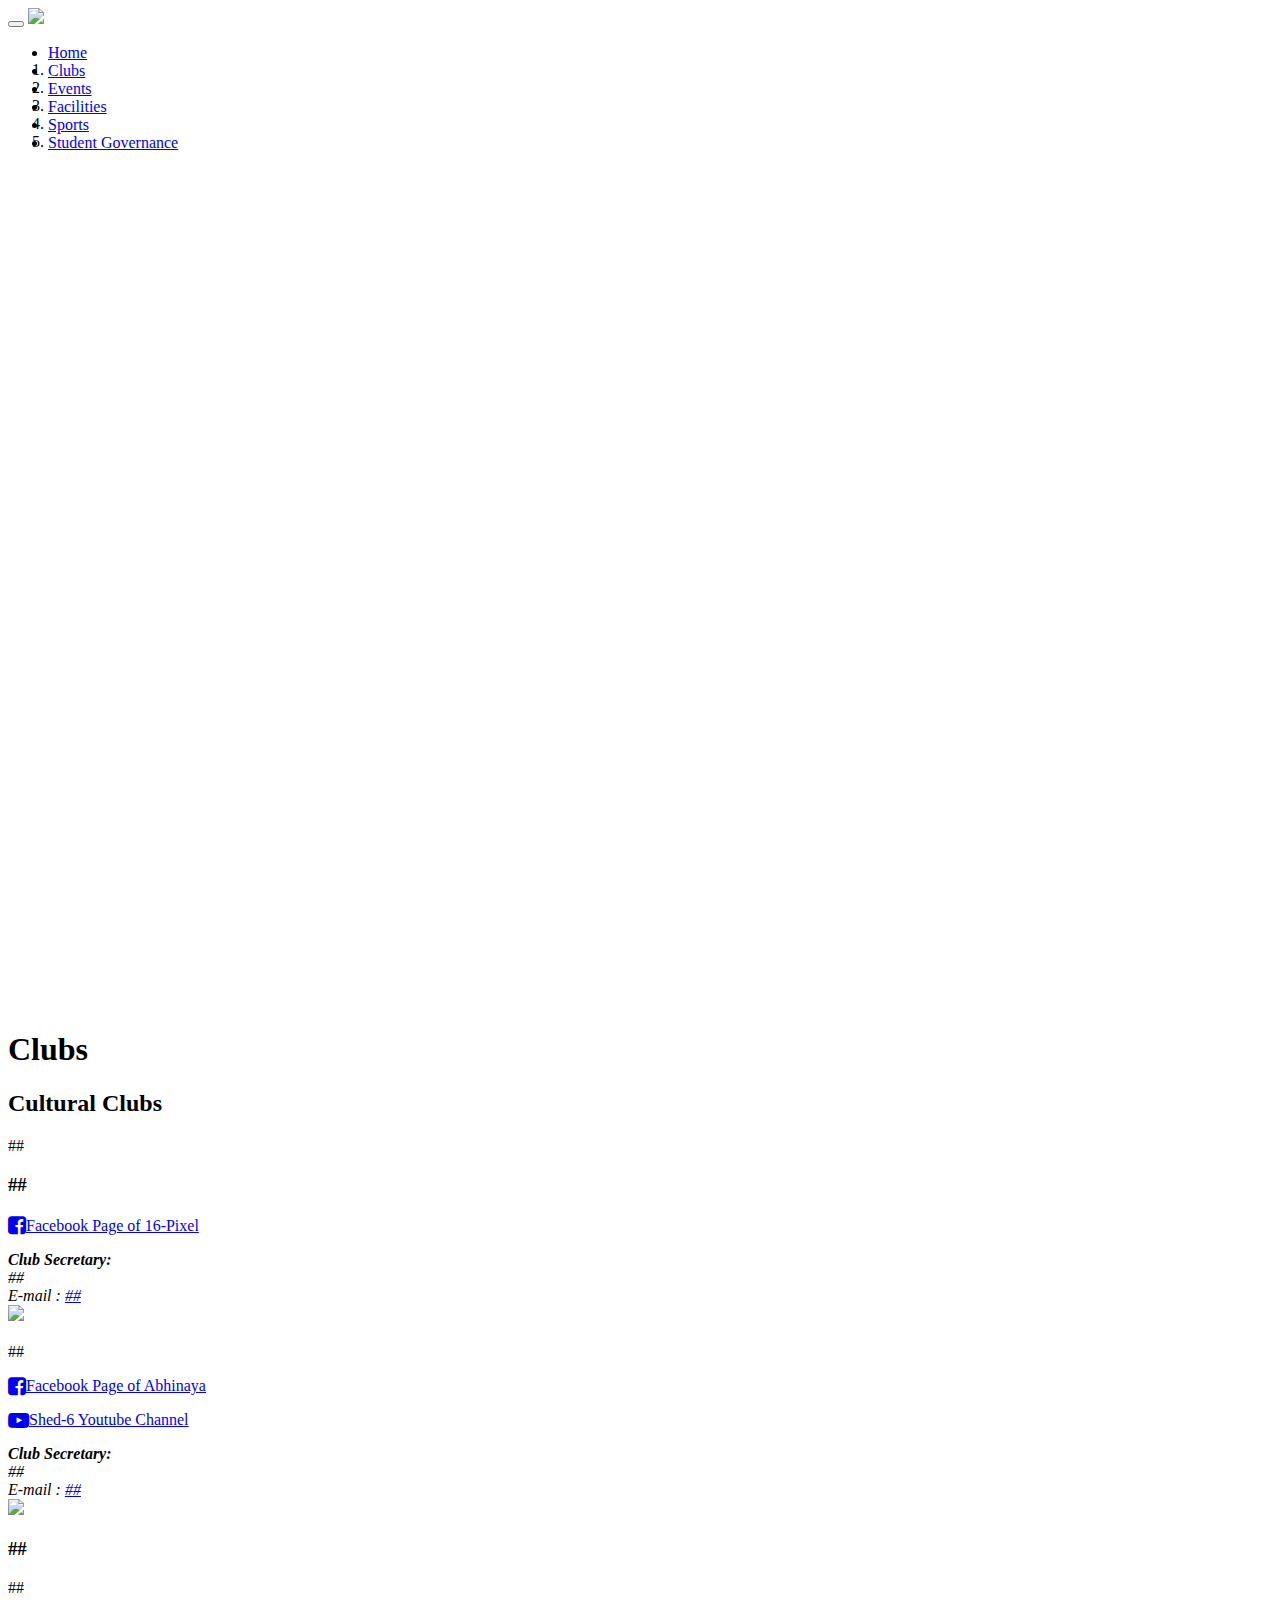
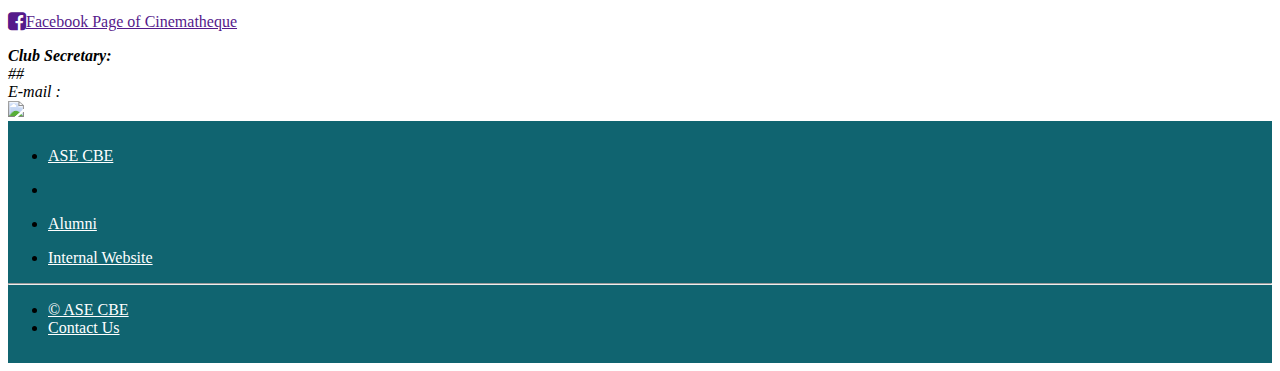
==== Mini-Project/index.html @ 11f4f39a "basic html still need to integrate the css and js" ====
<!doctype html>
<html lang="en">
	<head>
		<meta charset="UTF-8">
		<meta name="description" content="ASE CBE welcomes all future students">
		<meta name="author" content="Gokul | Suganth | Nitin">
		<meta name="viewport" content="width=device-width, initial-scale=1.0">
		<title>Clubs | Amrita Vishwa Vidhyapeetham</title>
		
		<link rel="stylesheet" href="css/styles-sub.css">
		<link rel="stylesheet" href="css/responsive.css">
		
		<!--? WEBFONT -->
		<link href='https://fonts.googleapis.com/css?family=Lato:300,400,700,400italic|Montserrat:700,400|Homemade+Apple' rel='stylesheet' type='text/css'>
		<link href="https://maxcdn.bootstrapcdn.com/font-awesome/4.1.0/css/font-awesome.min.css" rel="stylesheet">
		<link rel="stylesheet" href="../static/fancybox/source/jquery.fancybox.css?v=2.1.5" type="text/css" media="screen" />
		
		<!--? slider-->
		<link rel="stylesheet" type="text/css" href="css/full-slider.css">
	</head>
	
	<body id="top">
		<!--  =========================
		    ? HOME SECTION
		============================== -->
		<div id="home" class="header">
			<!-- TOP BAR -->
			<div id="main-nav" class="navbar navbar-inverse bs-docs-nav" role="banner">
				<div class="container">
					<div class="navbar-header responsive-logo">
						<button class="navbar-toggle collapsed" type="button" data-toggle="collapse" data-target=".bs-navbar-collapse">
							<span class="sr-only">Toggle navigation</span>
							<span class="icon-bar"></span>
							<span class="icon-bar"></span>
							<span class="icon-bar"></span>
						</button>
						<a href="../" class="navbar-brand">
							<img src="images/logo.png" class="img-responsive">
						</a>
					</div>
					
					<nav class="navbar-collapse bs-navbar-collapse collapse" role="navigation" style="height: 1px;">
						<ul class="nav navbar-nav navbar-right responsive-nav ">
							<li><a href="../">Home</a></li>
							<li><a href="#" style="border-bottom: solid 2px #fff;">Clubs</a></li>
							<li><a href="#">Events</a></li>
							<li><a href="#">Facilities</a></li>
							<li><a href="#">Sports</a></li>
							<li><a href="#">Student Governance</a></li>
						</ul>
					</nav>
				</div>
			</div>
			<!--? END TOP BAR -->
		</div>
		
		<!-- ==========================
			? carousel slider
		=============================== -->
		<header id="myCarousel" class="carousel slide carousel-fade" data-ride="carousel" data-interval="2000" data-keyboard="true" style="height:949px">
			<!-- Indicators -->
			<ol class="carousel-indicators">
				<li data-target="#myCarousel" data-slide-to="0" class="active"></li>
				<li data-target="#myCarousel" data-slide-to="1"></li>
				<li data-target="#myCarousel" data-slide-to="2"></li>
				<li data-target="#myCarousel" data-slide-to="3"></li>
				<li data-target="#myCarousel" data-slide-to="4"></li>
			</ol>
			
			<!-- Wrapper for Slides -->
			<div class="carousel-inner">
				<div class="item active"  data-interval="2000">
					<!-- Set the first background image using inline CSS below. -->
					<div class="fill" style="#"></div>
					<div class="carousel-caption"></div>
				</div>
				<div class="item">
					<!-- Set the second background image using inline CSS below. -->
					<div class="fill" style="#"></div>
					<div class="carousel-caption"></div>
				</div>
				<div class="item">
					<!-- Set the third background image using inline CSS below. -->
					<div class="fill" style="#"></div>
					<div class="carousel-caption"></div>
				</div>
				<div class="item">
					<!-- Set the fourth background image using inline CSS below. -->
					<div class="fill" style="#"></div>
					<div class="carousel-caption"></div>
				</div>
				<div class="item">
					<!-- Set the fifth background image using inline CSS below. -->
					<div class="fill" style="#"></div>
					<div class="carousel-caption"></div>
				</div>
			</div>
		</header>
		
		<!-- Docs page layout -->
		<div class="bs-docs-header" id="content">
			<div class="container">
				<h1>Clubs</h1>
				<!-- <p>An overview of various departments, research facilities and labs.</p> -->
			</div>
		</div>
		
		<div class="container bs-docs-container">
			<div class="row">
				<div class="col-md-9" role="main">
					<div class="bs-docs-section">
						<h2 id="education">Cultural Clubs</h2>
						<p class="lead">##</p>
						
						<h3 id="photography">##</h3>
						<div class="row bs-examples">
							<div class="col-xs-8">
								<h4 class="text-center"><strong></strong></h4>
								<p class="text-justify"></p>
								<div class="row">
									<div class="col-xs-6">
										<a href="#" target="_blank" class="no-decor fb"><p style="font-weight:300"><i class="fa fa-facebook-square fa-lg"></i><span class="fb-page-link">Facebook Page of 16-Pixel</span></p></a>
									</div>
								</div>
								<address>
									<strong>Club Secretary:</strong><br>
									##<br>
									E-mail : <a href="mailto:#" target="_blank"> ## </a>
								</address>
							</div>
							<div class="col-xs-4 col-md-4">
								<a class="fancybox thumbnail" rel="education" href="##"><img  src="##"></a>
							</div>
						</div>
						
						<h3 id="#"></h3>
						<div class="row bs-examples">
							<div class="col-xs-8">
								<p class="text-justify">##</p>
								<div class="row">
									<div class="col-xs-6">
										<a href="#" target="_blank" class="no-decor fb"><p style="font-weight:300"><i class="fa fa-facebook-square fa-lg"></i><span class="fb-page-link">Facebook Page of Abhinaya</span></p></a>
									</div>
									<div class="col-xs-6">
										<a href="##" target="_blank" class="no-decor yt-link"><p style="font-weight:300"><i class="fa fa-youtube-play fa-lg"></i><span class="fb-page-link">Shed-6 Youtube Channel</span></p></a>
									</div>
								</div>
								<address>
									<strong>Club Secretary:</strong><br>
									##<br>
									E-mail : <a href="mailto:#" target="_blank">##</a>
								</address>
							</div>
							<div class="col-xs-4 col-md-4">
								<a class="fancybox thumbnail" rel="education" href="#"><img  src="#"></a>
							</div>
						</div>
						
						<h3 id="cinema">##</h3>
						<div class="row bs-examples">
							<div class="col-xs-8">
								<p class="text-justify">##</p>
								<div class="row">
									<div class="col-xs-6">
										<a href="" target="_blank" class="no-decor fb"><p style="font-weight:300"><i class="fa fa-facebook-square fa-lg"></i><span class="fb-page-link">Facebook Page of Cinematheque</span></p></a>
									</div>
								</div>
								<address>
									<strong>Club Secretary:</strong><br>
									##<br>
									E-mail : <a href="mailto:#" target="_blank"></a>
								</address>
							</div>
							<div class="col-xs-4 col-md-4">
								<a class="fancybox thumbnail" rel="education" href="##"><img  src="images/club-img/cinematheque_small1.jpg"></a>
							</div>
						</div>
					</div>
					
		<footer style="background:#106470">
			<div class="container text-center footer-text">
				<div class="row">
					<div class="col-lg-12">
						<div class="col-md-3">
							<ul class="nav nav-pills nav-stacked">
								<li><a href="#" target="_blank" class="footlink">ASE CBE</a></li>
							</ul>
						</div>
						
						<div class="col-md-3">
							<ul class="nav nav-pills nav-stacked">
								<li><a href="#" target="_blank" class="footlink"></a></li>
							</ul>
						</div>
						
						<div class="col-md-3">
							<ul class="nav nav-pills nav-stacked">
								<li><a href="#" target="_blank" class="footlink">Alumni</a></li>
							</ul>
						</div>
						
						<div class="col-md-3">
							<ul class="nav nav-pills nav-stacked">
								<li><a href="#" target="_blank" class="footlink">Internal Website</a></li>
							</ul>
						</div>
					</div>
				</div>
				<hr>
				<div class="row">
					<div class="col-lg-12">
						<ul class="nav nav-pills nav-justified">
							<li><a href="#" class="footlink">© ASE CBE</a></li>
							<li><a href="#" class="footlink">Contact Us</a></li>
						</ul>
					</div>
				</div>
			</div>
		</footer>
		
		<style type="text/css">
		.footlink {
			color: #fff;
		}
		
		.footer-text {
			padding-top: 10px;
			padding-bottom: 10px;
		}
        </style>
		
		<!-- ========================
			Bootstrap core JavaScript
		============================= -->
		
	</body>
</html>
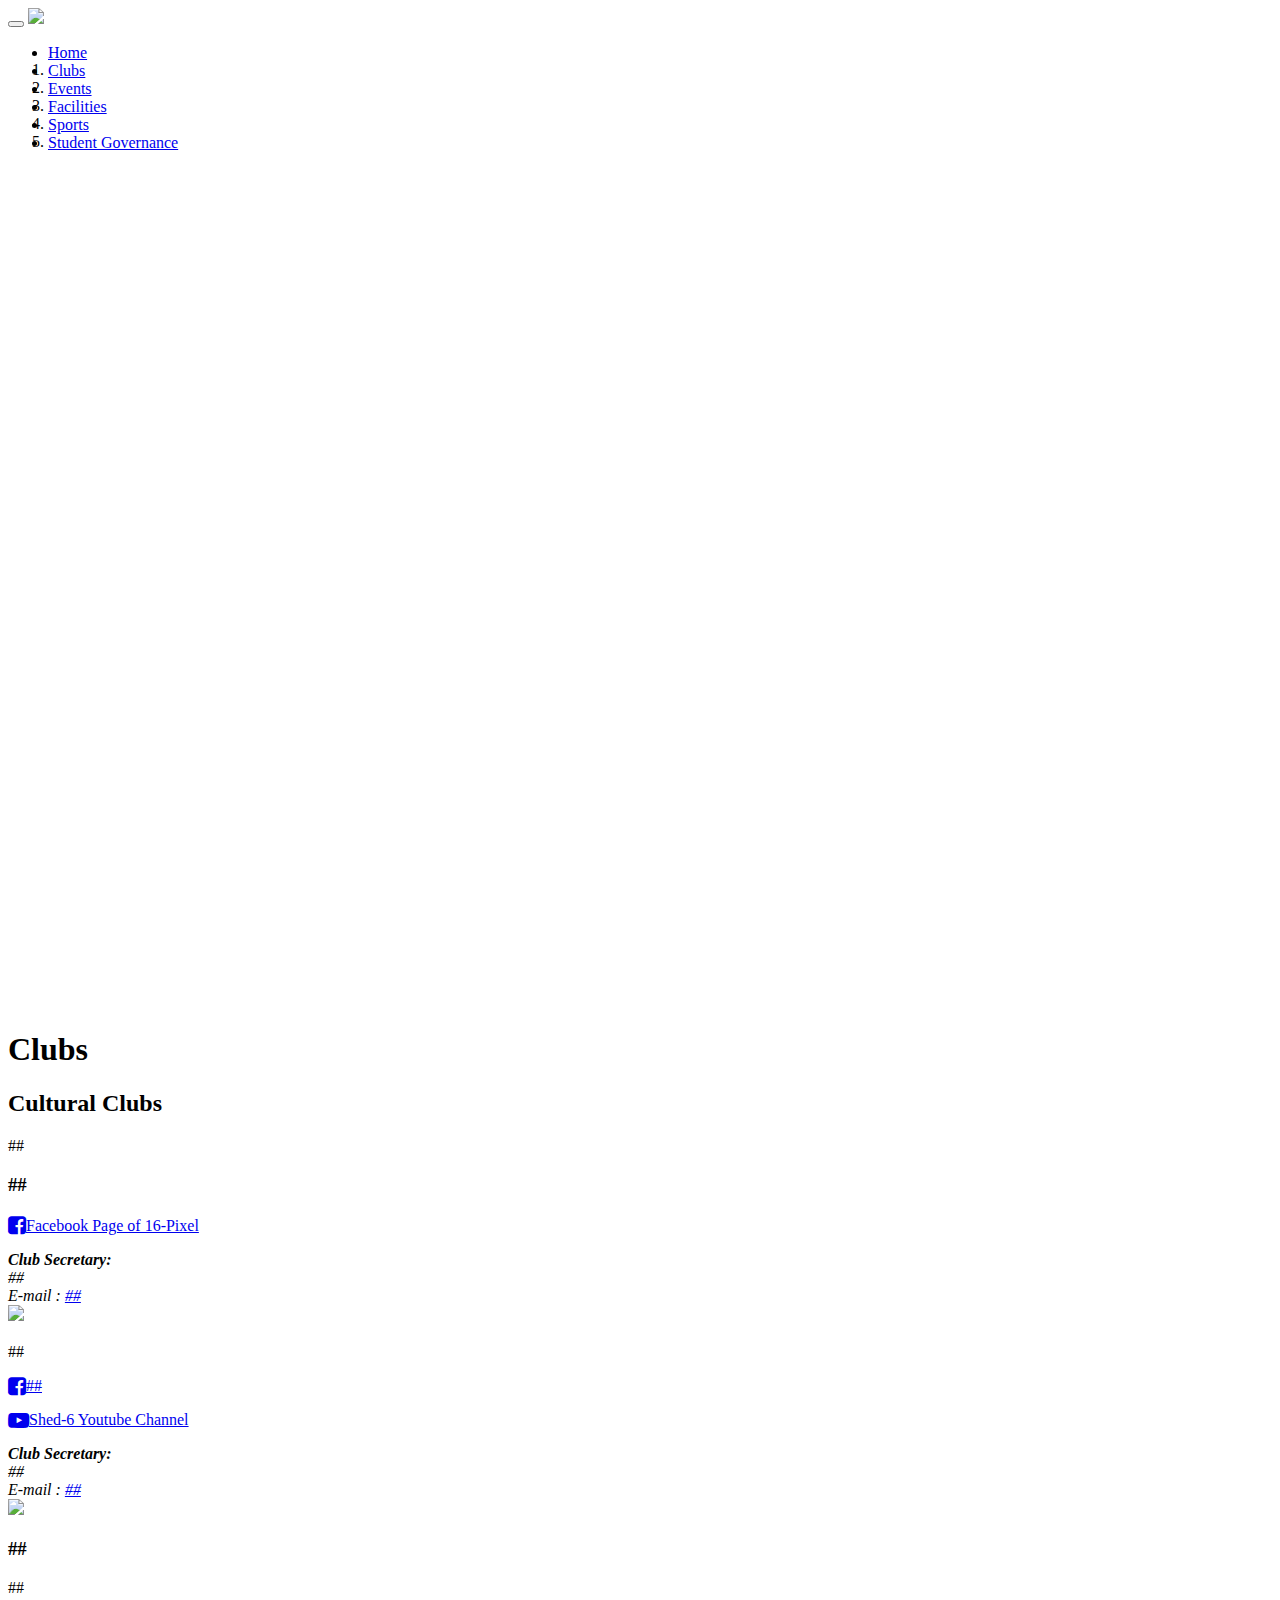
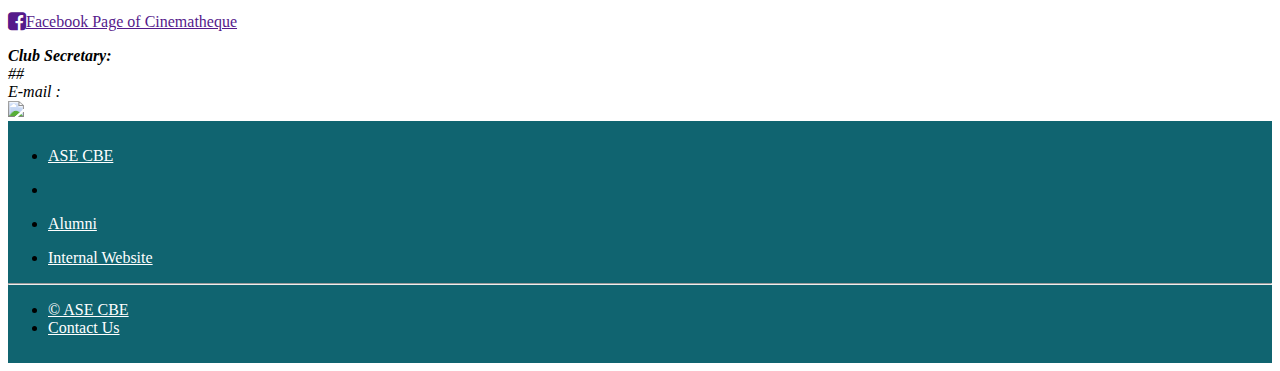
==== commit 78bd97c3: "basic html structure still need to integrate js and css" ====
--- a/Mini-Project/index.html
+++ b/Mini-Project/index.html
@@ -139,7 +139,7 @@
 								<p class="text-justify">##</p>
 								<div class="row">
 									<div class="col-xs-6">
-										<a href="#" target="_blank" class="no-decor fb"><p style="font-weight:300"><i class="fa fa-facebook-square fa-lg"></i><span class="fb-page-link">Facebook Page of Abhinaya</span></p></a>
+										<a href="#" target="_blank" class="no-decor fb"><p style="font-weight:300"><i class="fa fa-facebook-square fa-lg"></i><span class="fb-page-link">##</span></p></a>
 									</div>
 									<div class="col-xs-6">
 										<a href="##" target="_blank" class="no-decor yt-link"><p style="font-weight:300"><i class="fa fa-youtube-play fa-lg"></i><span class="fb-page-link">Shed-6 Youtube Channel</span></p></a>
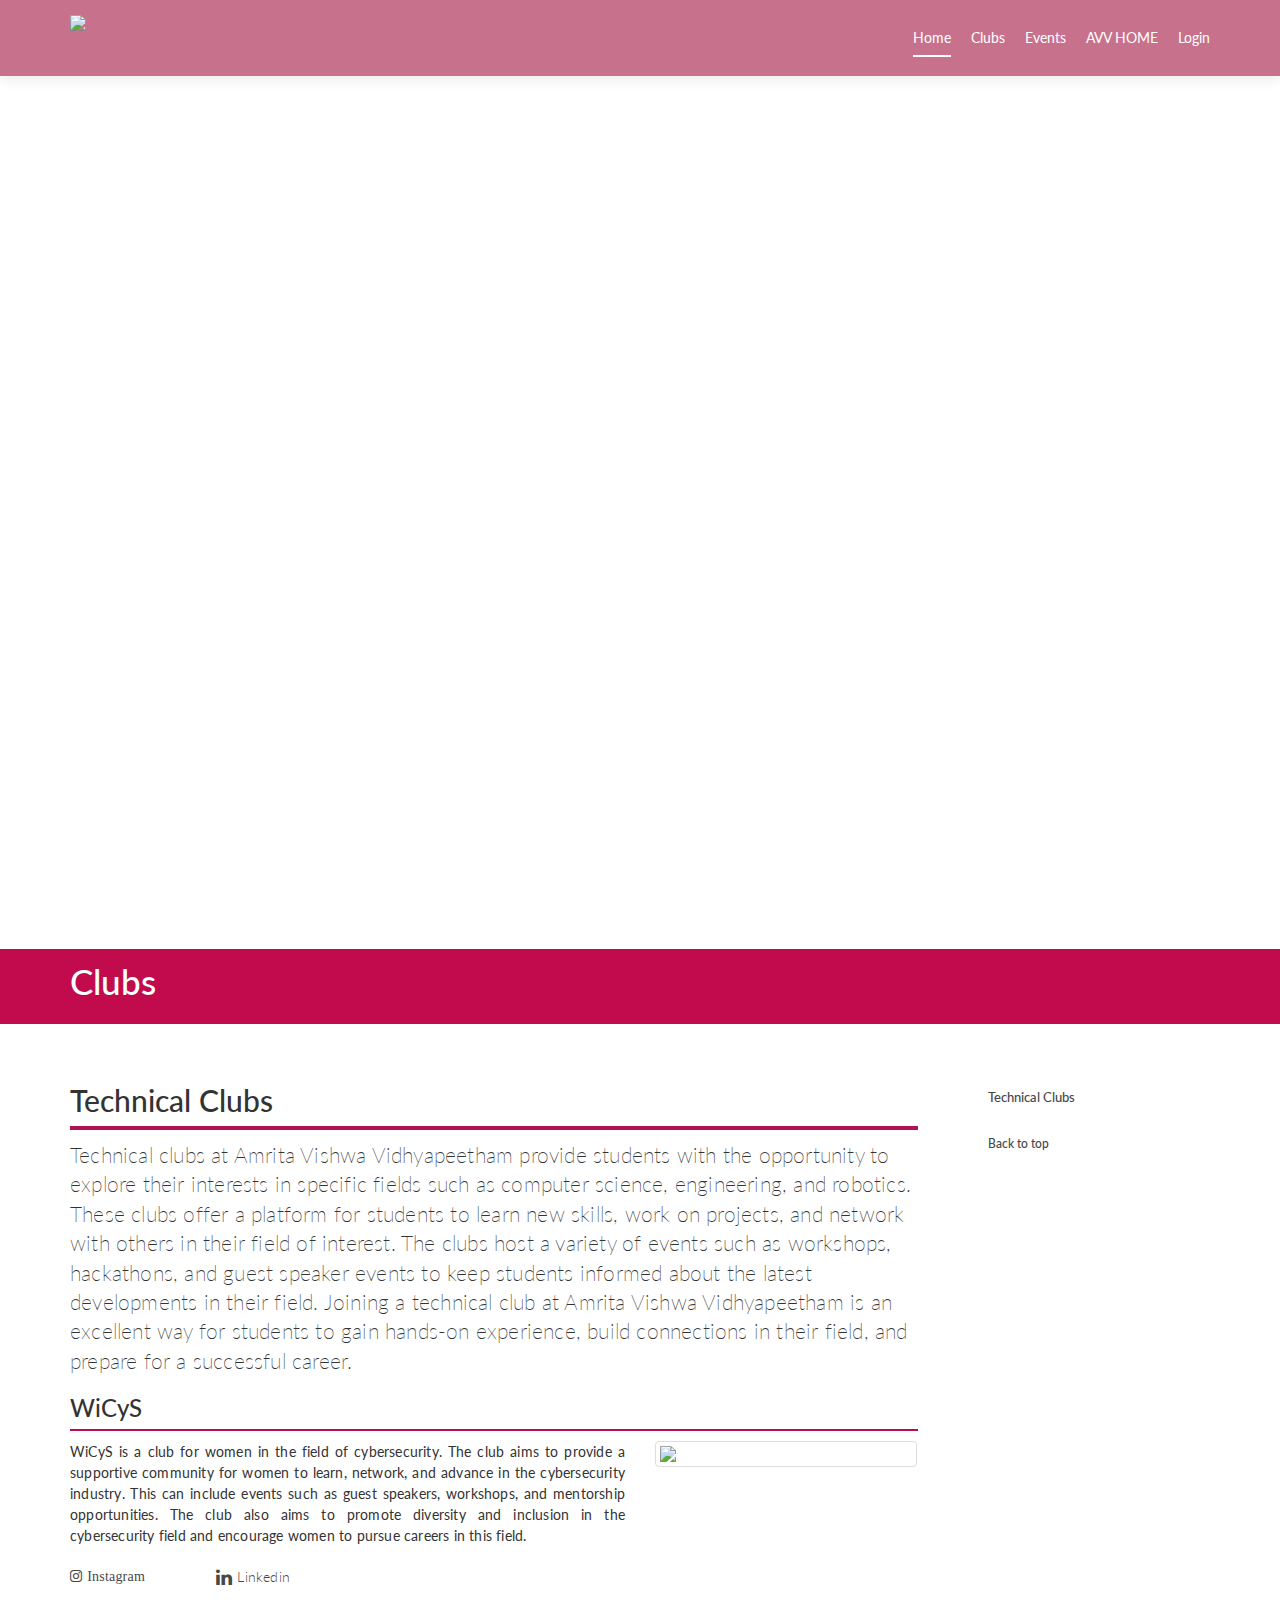
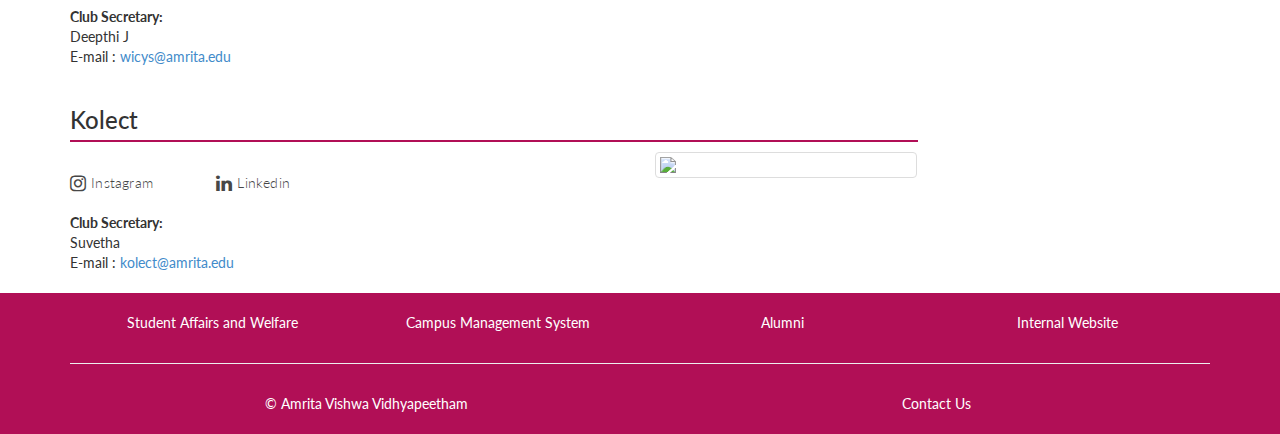
==== commit 848b389c: "modifying style guide" ====
--- a/Mini-Project/index.html
+++ b/Mini-Project/index.html
@@ -1,237 +1,362 @@
-<!doctype html>
-<html lang="en">
-	<head>
-		<meta charset="UTF-8">
-		<meta name="description" content="ASE CBE welcomes all future students">
-		<meta name="author" content="Gokul | Suganth | Nitin">
-		<meta name="viewport" content="width=device-width, initial-scale=1.0">
-		<title>Clubs | Amrita Vishwa Vidhyapeetham</title>
-		
-		<link rel="stylesheet" href="css/styles-sub.css">
-		<link rel="stylesheet" href="css/responsive.css">
-		
-		<!--? WEBFONT -->
-		<link href='https://fonts.googleapis.com/css?family=Lato:300,400,700,400italic|Montserrat:700,400|Homemade+Apple' rel='stylesheet' type='text/css'>
-		<link href="https://maxcdn.bootstrapcdn.com/font-awesome/4.1.0/css/font-awesome.min.css" rel="stylesheet">
-		<link rel="stylesheet" href="../static/fancybox/source/jquery.fancybox.css?v=2.1.5" type="text/css" media="screen" />
-		
-		<!--? slider-->
-		<link rel="stylesheet" type="text/css" href="css/full-slider.css">
-	</head>
-	
-	<body id="top">
-		<!--  =========================
-		    ? HOME SECTION
-		============================== -->
-		<div id="home" class="header">
-			<!-- TOP BAR -->
-			<div id="main-nav" class="navbar navbar-inverse bs-docs-nav" role="banner">
-				<div class="container">
-					<div class="navbar-header responsive-logo">
-						<button class="navbar-toggle collapsed" type="button" data-toggle="collapse" data-target=".bs-navbar-collapse">
-							<span class="sr-only">Toggle navigation</span>
-							<span class="icon-bar"></span>
-							<span class="icon-bar"></span>
-							<span class="icon-bar"></span>
-						</button>
-						<a href="../" class="navbar-brand">
-							<img src="images/logo.png" class="img-responsive">
-						</a>
-					</div>
-					
-					<nav class="navbar-collapse bs-navbar-collapse collapse" role="navigation" style="height: 1px;">
-						<ul class="nav navbar-nav navbar-right responsive-nav ">
-							<li><a href="../">Home</a></li>
-							<li><a href="#" style="border-bottom: solid 2px #fff;">Clubs</a></li>
-							<li><a href="#">Events</a></li>
-							<li><a href="#">Facilities</a></li>
-							<li><a href="#">Sports</a></li>
-							<li><a href="#">Student Governance</a></li>
-						</ul>
-					</nav>
-				</div>
-			</div>
-			<!--? END TOP BAR -->
-		</div>
-		
-		<!-- ==========================
-			? carousel slider
-		=============================== -->
-		<header id="myCarousel" class="carousel slide carousel-fade" data-ride="carousel" data-interval="2000" data-keyboard="true" style="height:949px">
-			<!-- Indicators -->
-			<ol class="carousel-indicators">
-				<li data-target="#myCarousel" data-slide-to="0" class="active"></li>
-				<li data-target="#myCarousel" data-slide-to="1"></li>
-				<li data-target="#myCarousel" data-slide-to="2"></li>
-				<li data-target="#myCarousel" data-slide-to="3"></li>
-				<li data-target="#myCarousel" data-slide-to="4"></li>
-			</ol>
-			
-			<!-- Wrapper for Slides -->
-			<div class="carousel-inner">
-				<div class="item active"  data-interval="2000">
-					<!-- Set the first background image using inline CSS below. -->
-					<div class="fill" style="#"></div>
-					<div class="carousel-caption"></div>
-				</div>
-				<div class="item">
-					<!-- Set the second background image using inline CSS below. -->
-					<div class="fill" style="#"></div>
-					<div class="carousel-caption"></div>
-				</div>
-				<div class="item">
-					<!-- Set the third background image using inline CSS below. -->
-					<div class="fill" style="#"></div>
-					<div class="carousel-caption"></div>
-				</div>
-				<div class="item">
-					<!-- Set the fourth background image using inline CSS below. -->
-					<div class="fill" style="#"></div>
-					<div class="carousel-caption"></div>
-				</div>
-				<div class="item">
-					<!-- Set the fifth background image using inline CSS below. -->
-					<div class="fill" style="#"></div>
-					<div class="carousel-caption"></div>
-				</div>
-			</div>
-		</header>
-		
-		<!-- Docs page layout -->
-		<div class="bs-docs-header" id="content">
-			<div class="container">
-				<h1>Clubs</h1>
-				<!-- <p>An overview of various departments, research facilities and labs.</p> -->
-			</div>
-		</div>
-		
-		<div class="container bs-docs-container">
-			<div class="row">
-				<div class="col-md-9" role="main">
-					<div class="bs-docs-section">
-						<h2 id="education">Cultural Clubs</h2>
-						<p class="lead">##</p>
-						
-						<h3 id="photography">##</h3>
-						<div class="row bs-examples">
-							<div class="col-xs-8">
-								<h4 class="text-center"><strong></strong></h4>
-								<p class="text-justify"></p>
-								<div class="row">
-									<div class="col-xs-6">
-										<a href="#" target="_blank" class="no-decor fb"><p style="font-weight:300"><i class="fa fa-facebook-square fa-lg"></i><span class="fb-page-link">Facebook Page of 16-Pixel</span></p></a>
-									</div>
-								</div>
-								<address>
-									<strong>Club Secretary:</strong><br>
-									##<br>
-									E-mail : <a href="mailto:#" target="_blank"> ## </a>
-								</address>
-							</div>
-							<div class="col-xs-4 col-md-4">
-								<a class="fancybox thumbnail" rel="education" href="##"><img  src="##"></a>
-							</div>
-						</div>
-						
-						<h3 id="#"></h3>
-						<div class="row bs-examples">
-							<div class="col-xs-8">
-								<p class="text-justify">##</p>
-								<div class="row">
-									<div class="col-xs-6">
-										<a href="#" target="_blank" class="no-decor fb"><p style="font-weight:300"><i class="fa fa-facebook-square fa-lg"></i><span class="fb-page-link">##</span></p></a>
-									</div>
-									<div class="col-xs-6">
-										<a href="##" target="_blank" class="no-decor yt-link"><p style="font-weight:300"><i class="fa fa-youtube-play fa-lg"></i><span class="fb-page-link">Shed-6 Youtube Channel</span></p></a>
-									</div>
-								</div>
-								<address>
-									<strong>Club Secretary:</strong><br>
-									##<br>
-									E-mail : <a href="mailto:#" target="_blank">##</a>
-								</address>
-							</div>
-							<div class="col-xs-4 col-md-4">
-								<a class="fancybox thumbnail" rel="education" href="#"><img  src="#"></a>
-							</div>
-						</div>
-						
-						<h3 id="cinema">##</h3>
-						<div class="row bs-examples">
-							<div class="col-xs-8">
-								<p class="text-justify">##</p>
-								<div class="row">
-									<div class="col-xs-6">
-										<a href="" target="_blank" class="no-decor fb"><p style="font-weight:300"><i class="fa fa-facebook-square fa-lg"></i><span class="fb-page-link">Facebook Page of Cinematheque</span></p></a>
-									</div>
-								</div>
-								<address>
-									<strong>Club Secretary:</strong><br>
-									##<br>
-									E-mail : <a href="mailto:#" target="_blank"></a>
-								</address>
-							</div>
-							<div class="col-xs-4 col-md-4">
-								<a class="fancybox thumbnail" rel="education" href="##"><img  src="images/club-img/cinematheque_small1.jpg"></a>
-							</div>
-						</div>
-					</div>
-					
-		<footer style="background:#106470">
-			<div class="container text-center footer-text">
-				<div class="row">
-					<div class="col-lg-12">
-						<div class="col-md-3">
-							<ul class="nav nav-pills nav-stacked">
-								<li><a href="#" target="_blank" class="footlink">ASE CBE</a></li>
-							</ul>
-						</div>
-						
-						<div class="col-md-3">
-							<ul class="nav nav-pills nav-stacked">
-								<li><a href="#" target="_blank" class="footlink"></a></li>
-							</ul>
-						</div>
-						
-						<div class="col-md-3">
-							<ul class="nav nav-pills nav-stacked">
-								<li><a href="#" target="_blank" class="footlink">Alumni</a></li>
-							</ul>
-						</div>
-						
-						<div class="col-md-3">
-							<ul class="nav nav-pills nav-stacked">
-								<li><a href="#" target="_blank" class="footlink">Internal Website</a></li>
-							</ul>
-						</div>
-					</div>
-				</div>
-				<hr>
-				<div class="row">
-					<div class="col-lg-12">
-						<ul class="nav nav-pills nav-justified">
-							<li><a href="#" class="footlink">© ASE CBE</a></li>
-							<li><a href="#" class="footlink">Contact Us</a></li>
-						</ul>
-					</div>
-				</div>
-			</div>
-		</footer>
-		
-		<style type="text/css">
-		.footlink {
-			color: #fff;
-		}
-		
-		.footer-text {
-			padding-top: 10px;
-			padding-bottom: 10px;
-		}
-        </style>
-		
-		<!-- ========================
-			Bootstrap core JavaScript
-		============================= -->
-		
-	</body>
+<!DOCTYPE html>
+<html lang="en">
+
+<head>
+	<meta charset="UTF-8" />
+	<meta name="author" content="Gokul| Suganth | Nitin" />
+	<meta name="viewport" content="width=device-width, initial-scale=1.0" />
+	<title>Clubs | Amrita Vishwa Vidhyapeetham</title>
+
+	<!-- =========================
+			FAV AND TOUCH ICONS
+		============================== -->
+	<!-- =========================
+			STYLESHEETS
+		============================== -->
+	<link rel="stylesheet" href="css/bootstrap.min.css" />
+
+	<!-- Documentation extras -->
+	<link href="css/docs.min.css" rel="stylesheet" />
+
+	<!-- CUSTOM STYLES -->
+	<link rel="stylesheet" href="css/styles-sub.css" />
+	<link rel="stylesheet" href="css/responsive.css" />
+
+	<!-- WEBFONT -->
+	<link href="https://fonts.googleapis.com/css?family=Lato:300,400,700,400italic|Montserrat:700,400|Homemade+Apple"
+		rel="stylesheet" type="text/css" />
+	<link href="https://maxcdn.bootstrapcdn.com/font-awesome/4.1.0/css/font-awesome.min.css" rel="stylesheet" />
+	<link rel="stylesheet" href="../static/fancybox/source/jquery.fancybox.css?v=2.1.5" type="text/css"
+		media="screen" />
+
+	<!--slider-->
+	<link rel="stylesheet" type="text/css" href="css/full-slider.css" />
+</head>
+
+<body id="top">
+	<!-- =========================
+			HOME SECTION
+		============================== -->
+	<div id="home" class="header">
+		<!-- TOP BAR -->
+		<div id="main-nav" class="navbar navbar-inverse bs-docs-nav" role="banner">
+			<div class="container">
+				<div class="navbar-header responsive-logo">
+					<button class="navbar-toggle collapsed" type="button" data-toggle="collapse"
+						data-target=".bs-navbar-collapse">
+						<span class="sr-only">Toggle navigation</span>
+						<span class="icon-bar"></span>
+						<span class="icon-bar"></span>
+						<span class="icon-bar"></span>
+					</button>
+					<a href="../" class="navbar-brand">
+						<img src="images/logo.png" class="img-responsive" />
+					</a>
+				</div>
+
+				<nav class="navbar-collapse bs-navbar-collapse collapse" role="navigation" style="height: 1px">
+					<ul class="nav navbar-nav navbar-right responsive-nav">
+						<li>
+							<a href="#" style="border-bottom: solid 2px #fff">Home</a>
+						</li>
+						<li><a href="#content">Clubs</a></li>
+						<li>
+							<a href="https://saranesh296.github.io/20CYS202-UID/Mini-Project/">Events</a>
+						</li>
+						<li>
+							<a href="https://www.amrita.edu/" target="_blank">AVV HOME</a>
+						</li>
+						<li><a href="./login/login.html">Login</a></li>
+					</ul>
+				</nav>
+			</div>
+		</div>
+		<!-- END TOP BAR -->
+	</div>
+
+	<!-- ==========================
+			carousel slider
+		=============================== -->
+	<header id="myCarousel" class="carousel slide carousel-fade" data-ride="carousel" data-interval="2000"
+		data-keyboard="true" style="height: 949px">
+		<!-- Indicators -->
+		<ol class="carousel-indicators">
+			<li data-target="#myCarousel" data-slide-to="0" class="active"></li>
+			<li data-target="#myCarousel" data-slide-to="1"></li>
+			<li data-target="#myCarousel" data-slide-to="2"></li>
+			<li data-target="#myCarousel" data-slide-to="3"></li>
+			<li data-target="#myCarousel" data-slide-to="4"></li>
+		</ol>
+
+		<!-- Wrapper for Slides -->
+		<div class="carousel-inner">
+			<div class="item active" data-interval="2000">
+				<!-- Set the first background image using inline CSS below. -->
+				<div class="fill" style="background-image: url('slider/nh1.jpg')"></div>
+				<div class="carousel-caption"></div>
+			</div>
+			<div class="item">
+				<!-- Set the second background image using inline CSS below. -->
+				<div class="fill" style="background-image: url('slider/nh2.jpg')"></div>
+				<div class="carousel-caption"></div>
+			</div>
+			<div class="item">
+				<!-- Set the third background image using inline CSS below. -->
+				<div class="fill" style="background-image: url('slider/nh3.jpg')"></div>
+				<div class="carousel-caption"></div>
+			</div>
+			<div class="item">
+				<!-- Set the fourth background image using inline CSS below. -->
+				<div class="fill" style="background-image: url('slider/nh4.jpg')"></div>
+				<div class="carousel-caption"></div>
+			</div>
+			<div class="item">
+				<!-- Set the fifth background image using inline CSS below. -->
+				<div class="fill" style="background-image: url('slider/nh5.jpg')"></div>
+				<div class="carousel-caption"></div>
+			</div>
+		</div>
+	</header>
+
+	<!-- Docs page layout -->
+	<div class="bs-docs-header" id="content">
+		<div class="container">
+			<h1>Clubs</h1>
+			<!-- <p>An overview of various departments, research facilities and labs.</p> -->
+		</div>
+	</div>
+
+	<div class="container bs-docs-container">
+		<div class="row">
+			<div class="col-md-9" role="main">
+				<div class="bs-docs-section">
+					<h2 id="research">Technical Clubs</h2>
+					<p class="lead">
+						Technical clubs at Amrita Vishwa Vidhyapeetham provide students
+						with the opportunity to explore their interests in specific fields
+						such as computer science, engineering, and robotics. These clubs
+						offer a platform for students to learn new skills, work on
+						projects, and network with others in their field of interest. The
+						clubs host a variety of events such as workshops, hackathons, and
+						guest speaker events to keep students informed about the latest
+						developments in their field. Joining a technical club at Amrita
+						Vishwa Vidhyapeetham is an excellent way for students to gain
+						hands-on experience, build connections in their field, and prepare
+						for a successful career.
+					</p>
+
+					<h3 id="coding">WiCyS</h3>
+					<div class="row bs-examples">
+						<div class="col-xs-8">
+							<p class="text-justify">
+								WiCyS is a club for women in the field of cybersecurity. The
+								club aims to provide a supportive community for women to
+								learn, network, and advance in the cybersecurity industry.
+								This can include events such as guest speakers, workshops, and
+								mentorship opportunities. The club also aims to promote
+								diversity and inclusion in the cybersecurity field and
+								encourage women to pursue careers in this field.
+							</p>
+							<div class="row">
+								<div class="col-xs-3">
+									<a href="https://www.instagram.com/wicys.amrita/" target="_blank"
+										class="no-decor fa">
+										<p style="font-weight: 300">
+											<i class="fa fa-instagram"></i><span class="fb-page-link">Instagram</span>
+										</p>
+									</a>
+								</div>
+								<div class="col-xs-3">
+									<a href="https://www.linkedin.com/company/wicys-amrita-student-chapter/"
+										target="_blank" class="no-decor fb">
+										<p style="font-weight: 300">
+											<i class="fa fa-linkedin fa-lg"></i><span
+												class="fb-page-link">Linkedin</span>
+										</p>
+									</a>
+								</div>
+							</div>
+							<address>
+								<strong>Club Secretary:</strong><br />
+								Deepthi J<br />
+								E-mail :
+								<a href="mailto:#" target="_blank">wicys@amrita.edu</a>
+							</address>
+						</div>
+						<div class="col-xs-4 col-md-4">
+							<a class="fancybox thumbnail" rel="education" href="images/wicys.jpg"><img
+									src="images/wicys.jpg" /></a>
+						</div>
+					</div>
+
+					<h3 id="kolect">Kolect</h3>
+					<div class="row bs-examples">
+						<div class="col-xs-8">
+							<p class="text-justify"></p>
+							<div class="row">
+								<div class="col-xs-3">
+									<a href="https://instagram.com/anveshanam_iitgn?igshid=YmMyMTA2M2Y=" target="_blank"
+										class="no-decor fb">
+										<p style="font-weight: 300">
+											<i class="fa fa-instagram fa-lg"></i><span
+												class="fb-page-link">Instagram</span>
+										</p>
+									</a>
+								</div>
+								<div class="col-xs-3">
+									<a href="https://www.linkedin.com/company/kolect-amrita/" target="_blank"
+										class="no-decor fb">
+										<p style="font-weight: 300">
+											<i class="fa fa-linkedin fa-lg"></i><span
+												class="fb-page-link">Linkedin</span>
+										</p>
+									</a>
+								</div>
+							</div>
+							<address>
+								<strong>Club Secretary:</strong><br />
+								Suvetha<br />
+								E-mail :
+								<a href="mailto:#" target="_blank">kolect@amrita.edu</a>
+							</address>
+						</div>
+						<div class="col-xs-4 col-md-4">
+							<a class="fancybox thumbnail" rel="education" href="./images/kolect-logo.jpeg"><img
+									src="./images/kolect-logo.jpeg" /></a>
+						</div>
+					</div>
+				</div>
+			</div>
+
+			<!-- Side Navigation Bar-->
+			<div class="col-md-3">
+				<div class="bs-docs-sidebar hidden-print" role="complementary">
+					<ul class="nav bs-docs-sidenav">
+						<li>
+							<a href="#research">Technical Clubs</a>
+							<ul class="nav">
+								<li><a href="#coding">WiCyS</a></li>
+								<li><a href="#kolect">Kolect</a></li>
+							</ul>
+						</li>
+					</ul>
+					<a class="back-to-top" href="#top">Back to top</a>
+				</div>
+			</div>
+			<!-- End Navigation Bar -->
+		</div>
+	</div>
+	<footer style="background: #b10f56">
+		<div class="container text-center footer-text">
+			<div class="row">
+				<div class="col-lg-12">
+					<div class="col-md-3">
+						<ul class="nav nav-pills nav-stacked">
+							<li>
+								<a href="https://intranet.cb.amrita.edu/students-affairs-welfare" target="_blank"
+									class="footlink">Student Affairs and Welfare</a>
+							</li>
+						</ul>
+					</div>
+
+					<div class="col-md-3">
+						<ul class="nav nav-pills nav-stacked">
+							<li>
+								<a href="https://cms.cb.amrita.edu/login" target="_blank" class="footlink">Campus
+									Management System</a>
+							</li>
+						</ul>
+					</div>
+
+					<div class="col-md-3">
+						<ul class="nav nav-pills nav-stacked">
+							<li>
+								<a href="https://ashuvwxyz.github.io/20CYS202-UID/Mini-Project/" target="_blank"
+									class="footlink">Alumni</a>
+							</li>
+						</ul>
+					</div>
+
+					<div class="col-md-3">
+						<ul class="nav nav-pills nav-stacked">
+							<li>
+								<a href="http://intranet.cb.amrita.edu" target="_blank" class="footlink">Internal
+									Website</a>
+							</li>
+						</ul>
+					</div>
+				</div>
+			</div>
+			<hr />
+			<div class="row">
+				<div class="col-lg-12">
+					<ul class="nav nav-pills nav-justified">
+						<li>
+							<a href="#" class="footlink">© Amrita Vishwa Vidhyapeetham</a>
+						</li>
+						<li>
+							<a href="https://intranet.cb.amrita.edu/contacts" class="footlink">Contact Us</a>
+						</li>
+					</ul>
+				</div>
+			</div>
+		</div>
+	</footer>
+
+	<style type="text/css">
+		.footlink {
+			color: #fff;
+		}
+
+		.footer-text {
+			padding-top: 10px;
+			padding-bottom: 10px;
+		}
+	</style>
+
+	<!-- ========================
+			Bootstrap core JavaScript
+		============================= -->
+	<!-- Placed at the end of the document so the pages load faster -->
+	<script type="text/javascript" src="js/jquery-latest.min.js"></script>
+	<script src="js/bootstrap.min.js"></script>
+	<script type="text/javascript" src="js/smoothscroll.min.js"></script>
+	<script src="js/docs.min.js"></script>
+
+	<!-- Fancybox -->
+	<script type="text/javascript">
+		$(document).ready(function () {
+			$(".fancybox").fancybox({
+				padding: 3,
+				openEffect: "none",
+				closeEffect: "none",
+				helpers: {
+					overlay: {
+						locked: false,
+					},
+				},
+			});
+
+			$(".various").fancybox({
+				maxWidth: 800,
+				maxHeight: 600,
+				fitToView: false,
+				width: "70%",
+				height: "70%",
+				autoSize: false,
+				closeClick: false,
+				openEffect: "none",
+				closeEffect: "none",
+				helpers: {
+					overlay: {
+						locked: false,
+					},
+				},
+			});
+		});
+
+		$(".carousel").carousel();
+	</script>
+</body>
+
 </html>--- a/Mini-Project/css/docs.min.css
+++ b/Mini-Project/css/docs.min.css
@@ -0,0 +1,1596 @@
+/*!
+ * Bootstrap Docs (http://getbootstrap.com)
+ * Copyright 2011-2014 Twitter, Inc.
+ * Licensed under the Creative Commons Attribution 3.0 Unported License. For
+ * details, see http://creativecommons.org/licenses/by/3.0/.
+ */
+body {
+    position: relative
+}
+
+.table code {
+    font-size: 13px;
+    font-weight: 400
+}
+
+.btn-outline {
+    color: #563d7c;
+    background-color: transparent;
+    border-color: #563d7c
+}
+
+.btn-outline:hover,
+.btn-outline:focus,
+.btn-outline:active {
+    color: #fff;
+    background-color: #563d7c;
+    border-color: #563d7c
+}
+
+.btn-outline-inverse {
+    color: #fff;
+    background-color: transparent;
+    border-color: #cdbfe3
+}
+
+.btn-outline-inverse:hover,
+.btn-outline-inverse:focus,
+.btn-outline-inverse:active {
+    color: #563d7c;
+    text-shadow: none;
+    background-color: #fff;
+    border-color: #fff
+}
+
+.bs-docs-booticon {
+    display: block;
+    font-weight: 500;
+    color: #fff;
+    background-color: #563d7c;
+    border-radius: 15%;
+    cursor: default;
+    text-align: center
+}
+
+.bs-docs-booticon-sm {
+    width: 30px;
+    height: 30px;
+    font-size: 20px;
+    line-height: 28px
+}
+
+.bs-docs-booticon-lg {
+    width: 144px;
+    height: 144px;
+    font-size: 108px;
+    line-height: 140px
+}
+
+.bs-docs-booticon-inverse {
+    color: #563d7c;
+    background-color: #fff
+}
+
+.bs-docs-booticon-outline {
+    background-color: transparent;
+    border: 1px solid #cdbfe3
+}
+
+.bs-docs-footer {
+    background: rgba(239, 239, 239, 0.54);
+    padding-top: 40px;
+    padding-bottom: 40px;
+    margin-top: 100px;
+    color: #777;
+    text-align: center;
+    border-top: 1px solid #e5e5e5
+}
+
+.bs-docs-footer-links {
+    margin-top: 20px;
+    padding-left: 0;
+    color: #999
+}
+
+.bs-docs-footer-links li {
+    display: inline;
+    padding: 0 2px
+}
+
+.bs-docs-footer-links li:first-child {
+    padding-left: 0
+}
+
+@media (min-width: 768px) {
+    .bs-docs-footer p {
+        margin-bottom: 0
+    }
+}
+
+.bs-docs-social {
+    margin-bottom: 20px;
+    text-align: center
+}
+
+.bs-docs-social-buttons {
+    display: inline-block;
+    margin-bottom: 0;
+    padding-left: 0;
+    list-style: none
+}
+
+.bs-docs-social-buttons li {
+    display: inline-block;
+    line-height: 1;
+    padding: 5px 8px
+}
+
+.bs-docs-social-buttons .twitter-follow-button {
+    width: 225px !important
+}
+
+.bs-docs-social-buttons .twitter-share-button {
+    width: 98px !important
+}
+
+.github-btn {
+    border: 0;
+    overflow: hidden
+}
+
+.bs-docs-masthead,
+.bs-docs-header {
+    position: relative;
+    padding: 15px 15px;
+    color: #F1F1F1;
+    text-align: center;
+    text-shadow: 0 1px 0 rgba(0, 0, 0, .1);
+    background-color: #c20b4d;
+}
+
+.bs-docs-masthead .bs-docs-booticon {
+    margin: 0 auto 30px
+}
+
+.bs-docs-masthead h1 {
+    font-weight: 300;
+    line-height: 1;
+    color: #fff
+}
+
+.bs-docs-masthead .lead {
+    margin: 0 auto 30px;
+    font-size: 20px;
+    color: #fff
+}
+
+.bs-docs-masthead .version {
+    margin-top: -15px;
+    margin-bottom: 30px;
+    color: #9783b9
+}
+
+.bs-docs-masthead .btn {
+    width: 100%;
+    padding: 15px 30px;
+    font-size: 20px
+}
+
+@media (min-width: 480px) {
+    .bs-docs-masthead .btn {
+        width: auto
+    }
+}
+
+@media (min-width: 768px) {
+    .bs-docs-masthead {
+        padding-top: 80px;
+        padding-bottom: 80px
+    }
+
+    .bs-docs-masthead h1 {
+        font-size: 60px
+    }
+
+    .bs-docs-masthead .lead {
+        font-size: 24px
+    }
+}
+
+@media (min-width: 992px) {
+    .bs-docs-masthead .lead {
+        width: 80%;
+        font-size: 30px
+    }
+}
+
+.bs-docs-header {
+    margin-bottom: 40px;
+    font-size: 20px
+}
+
+.bs-docs-header h1 {
+    margin-top: 0;
+    color: #fff
+}
+
+.bs-docs-header p {
+    margin-bottom: 0;
+    font-weight: 300;
+    line-height: 1.4
+}
+
+.bs-docs-header .container {
+    position: relative;
+    /*margin-top: 80px;*/
+}
+
+@media (min-width: 768px) {
+    .bs-docs-header {
+        /*padding-top:60px;
+        padding-bottom: 60px;*/
+        font-size: 24px;
+        text-align: left
+    }
+
+    .bs-docs-header h1 {
+        font-size: 35px;
+        line-height: 1
+    }
+}
+
+@media (min-width: 992px) {
+
+    .bs-docs-header h1,
+    .bs-docs-header p {
+        margin-right: 380px
+    }
+}
+
+.carbonad {
+    width: auto !important;
+    margin: 30px -30px -31px !important;
+    padding: 20px !important;
+    overflow: hidden;
+    height: auto !important;
+    font-size: 13px !important;
+    line-height: 16px !important;
+    text-align: left;
+    background: transparent !important;
+    border: solid #866ab3 !important;
+    border-width: 1px 0 !important
+}
+
+.carbonad-img {
+    margin: 0 !important
+}
+
+.carbonad-text,
+.carbonad-tag {
+    float: none !important;
+    display: block !important;
+    width: auto !important;
+    height: auto !important;
+    margin-left: 145px !important;
+    font-family: "Helvetica Neue", Helvetica, Arial, sans-serif !important
+}
+
+.carbonad-text {
+    padding-top: 0 !important
+}
+
+.carbonad-tag {
+    color: inherit !important;
+    text-align: left !important
+}
+
+.carbonad-text a,
+.carbonad-tag a {
+    color: #fff !important
+}
+
+.carbonad #azcarbon>img {
+    display: none
+}
+
+@media (min-width: 480px) {
+    .carbonad {
+        width: 330px !important;
+        margin: 20px auto !important;
+        border-radius: 4px;
+        border-width: 1px !important
+    }
+
+    .bs-docs-masthead .carbonad {
+        margin: 50px auto 0 !important
+    }
+}
+
+@media (min-width: 768px) {
+    .carbonad {
+        margin-left: 0 !important;
+        margin-right: 0 !important
+    }
+}
+
+@media (min-width: 992px) {
+    .carbonad {
+        position: absolute;
+        top: 0;
+        right: 15px;
+        margin: 0 !important;
+        padding: 15px !important;
+        width: 330px !important
+    }
+
+    .bs-docs-masthead .carbonad {
+        position: static
+    }
+}
+
+.bs-docs-featurette {
+    padding-top: 40px;
+    padding-bottom: 40px;
+    font-size: 16px;
+    line-height: 1.5;
+    color: #555;
+    text-align: center;
+    background-color: #fff;
+    border-bottom: 1px solid #e5e5e5
+}
+
+.bs-docs-featurette+.bs-docs-footer {
+    margin-top: 0;
+    border-top: 0
+}
+
+.bs-docs-featurette-title {
+    font-size: 30px;
+    font-weight: 400;
+    color: #333;
+    margin-bottom: 5px
+}
+
+.half-rule {
+    width: 100px;
+    margin: 40px auto
+}
+
+.bs-docs-featurette h3 {
+    font-weight: 400;
+    color: #333;
+    margin-bottom: 5px
+}
+
+.bs-docs-featurette-img {
+    display: block;
+    margin-bottom: 20px;
+    color: #333
+}
+
+.bs-docs-featurette-img:hover {
+    text-decoration: none;
+    color: #428bca
+}
+
+.bs-docs-featurette-img img {
+    display: block;
+    margin-bottom: 15px
+}
+
+.bs-docs-featured-sites {
+    margin-left: -1px;
+    margin-right: -1px
+}
+
+.bs-docs-featured-sites .col-sm-3 {
+    padding-left: 1px;
+    padding-right: 1px
+}
+
+@media (min-width: 480px) {
+    .bs-docs-featurette .img-responsive {
+        margin-top: 30px
+    }
+}
+
+@media (min-width: 768px) {
+    .bs-docs-featurette {
+        padding-top: 100px;
+        padding-bottom: 100px
+    }
+
+    .bs-docs-featurette-title {
+        font-size: 40px
+    }
+
+    .bs-docs-featurette .lead {
+        margin-left: auto;
+        margin-right: auto;
+        max-width: 80%
+    }
+
+    .bs-docs-featured-sites .col-sm-3:first-child img {
+        border-top-left-radius: 4px;
+        border-bottom-left-radius: 4px
+    }
+
+    .bs-docs-featured-sites .col-sm-3:last-child img {
+        border-top-right-radius: 4px;
+        border-bottom-right-radius: 4px
+    }
+
+    .bs-docs-featurette .img-responsive {
+        margin-top: 0
+    }
+}
+
+.bs-docs-sidebar.affix {
+    position: static
+}
+
+@media (min-width: 768px) {
+    .bs-docs-sidebar {
+        padding-left: 20px
+    }
+}
+
+.bs-docs-sidenav {
+    margin-top: 20px;
+    margin-bottom: 20px
+}
+
+.bs-docs-sidebar .nav>li>a {
+    display: block;
+    font-size: 13px;
+    font-weight: 500;
+    color: #474747;
+    padding: 4px 20px
+}
+
+.bs-docs-sidebar .nav>li>a:hover,
+.bs-docs-sidebar .nav>li>a:focus {
+    padding-left: 19px;
+    color: #e96656;
+    text-decoration: none;
+    background-color: transparent;
+    border-left: 1px solid #e96656
+}
+
+.bs-docs-sidebar .nav>.active>a,
+.bs-docs-sidebar .nav>.active:hover>a,
+.bs-docs-sidebar .nav>.active:focus>a {
+    padding-left: 18px;
+    font-weight: 700;
+    color: #b10f56;
+    background-color: transparent;
+    border-left: 2px solid #b10f56;
+}
+
+.bs-docs-sidebar .nav .nav {
+    display: none;
+    padding-bottom: 10px
+}
+
+.bs-docs-sidebar .nav .nav>li>a {
+    padding-top: 1px;
+    padding-bottom: 1px;
+    padding-left: 30px;
+    font-size: 12px;
+    font-weight: 400
+}
+
+.bs-docs-sidebar .nav .nav>li>a:hover,
+.bs-docs-sidebar .nav .nav>li>a:focus {
+    padding-left: 29px
+}
+
+.bs-docs-sidebar .nav .nav>.active>a,
+.bs-docs-sidebar .nav .nav>.active:hover>a,
+.bs-docs-sidebar .nav .nav>.active:focus>a {
+    font-weight: 500;
+    padding-left: 28px
+}
+
+.back-to-top {
+    display: none;
+    margin-top: 10px;
+    margin-left: 10px;
+    padding: 4px 10px;
+    font-size: 12px;
+    font-weight: 500;
+    color: #474747;
+}
+
+.back-to-top:hover {
+    text-decoration: none;
+    color: #e96656
+}
+
+@media (min-width: 768px) {
+    .back-to-top {
+        display: block
+    }
+}
+
+@media (min-width: 992px) {
+    .bs-docs-sidebar .nav>.active>ul {
+        display: block
+    }
+
+    .bs-docs-sidebar.affix,
+    .bs-docs-sidebar.affix-bottom {
+        width: 213px
+    }
+
+    .bs-docs-sidebar.affix {
+        position: fixed;
+        top: 20px
+    }
+
+    .bs-docs-sidebar.affix-bottom {
+        position: absolute
+    }
+
+    .bs-docs-sidebar.affix-bottom .bs-docs-sidenav,
+    .bs-docs-sidebar.affix .bs-docs-sidenav {
+        margin-top: 0;
+        margin-bottom: 0
+    }
+}
+
+@media (min-width: 1200px) {
+
+    .bs-docs-sidebar.affix-bottom,
+    .bs-docs-sidebar.affix {
+        width: 263px
+    }
+}
+
+.bs-docs-section {
+    margin-bottom: 60px
+}
+
+.bs-docs-section:last-child {
+    margin-bottom: 0
+}
+
+h1[id] {
+    margin-top: 0;
+    padding-top: 20px
+}
+
+.bs-callout {
+    margin: 20px 0;
+    padding: 20px;
+    border-left: 3px solid #eee
+}
+
+.bs-callout h4 {
+    margin-top: 0;
+    margin-bottom: 5px
+}
+
+.bs-callout p:last-child {
+    margin-bottom: 0
+}
+
+.bs-callout code {
+    background-color: #fff;
+    border-radius: 3px
+}
+
+.bs-callout-danger {
+    background-color: #fdf7f7;
+    border-color: #d9534f
+}
+
+.bs-callout-danger h4 {
+    color: #d9534f
+}
+
+.bs-callout-warning {
+    background-color: #fcf8f2;
+    border-color: #f0ad4e
+}
+
+.bs-callout-warning h4 {
+    color: #f0ad4e
+}
+
+.bs-callout-info {
+    background-color: #f4f8fa;
+    border-color: #5bc0de
+}
+
+.bs-callout-info h4 {
+    color: #5bc0de
+}
+
+.color-swatches {
+    margin: 0 -5px;
+    overflow: hidden
+}
+
+.color-swatch {
+    float: left;
+    width: 60px;
+    height: 60px;
+    margin: 0 5px;
+    border-radius: 3px
+}
+
+@media (min-width: 768px) {
+    .color-swatch {
+        width: 100px;
+        height: 100px
+    }
+}
+
+.color-swatches .gray-darker {
+    background-color: #222
+}
+
+.color-swatches .gray-dark {
+    background-color: #333
+}
+
+.color-swatches .gray {
+    background-color: #555
+}
+
+.color-swatches .gray-light {
+    background-color: #999
+}
+
+.color-swatches .gray-lighter {
+    background-color: #eee
+}
+
+.color-swatches .brand-primary {
+    background-color: #428bca
+}
+
+.color-swatches .brand-success {
+    background-color: #5cb85c
+}
+
+.color-swatches .brand-warning {
+    background-color: #f0ad4e
+}
+
+.color-swatches .brand-danger {
+    background-color: #d9534f
+}
+
+.color-swatches .brand-info {
+    background-color: #5bc0de
+}
+
+.color-swatches .bs-purple {
+    background-color: #563d7c
+}
+
+.color-swatches .bs-purple-light {
+    background-color: #c7bfd3
+}
+
+.color-swatches .bs-purple-lighter {
+    background-color: #e5e1ea
+}
+
+.color-swatches .bs-gray {
+    background-color: #f9f9f9
+}
+
+.bs-team .team-member {
+    color: #555;
+    line-height: 32px
+}
+
+.bs-team .team-member:hover {
+    color: #333;
+    text-decoration: none
+}
+
+.bs-team .github-btn {
+    float: right;
+    margin-top: 6px;
+    width: 180px;
+    height: 20px
+}
+
+.bs-team img {
+    float: left;
+    width: 32px;
+    margin-right: 10px;
+    border-radius: 4px
+}
+
+.show-grid {
+    margin-bottom: 15px
+}
+
+.show-grid [class^=col-] {
+    padding-top: 10px;
+    padding-bottom: 10px;
+    background-color: #eee;
+    background-color: rgba(86, 61, 124, .15);
+    border: 1px solid #ddd;
+    border: 1px solid rgba(86, 61, 124, .2)
+}
+
+.bs-example {
+    position: relative;
+    padding: 45px 15px 15px;
+    margin: 0 -15px 15px;
+    background-color: #fafafa;
+    box-shadow: inset 0 3px 6px rgba(0, 0, 0, .05);
+    border-color: #e5e5e5 #eee #eee;
+    border-style: solid;
+    border-width: 1px 0
+}
+
+.bs-example:after {
+    content: "Example";
+    position: absolute;
+    top: 15px;
+    left: 15px;
+    font-size: 12px;
+    font-weight: 700;
+    color: #bbb;
+    text-transform: uppercase;
+    letter-spacing: 1px
+}
+
+.bs-example+.highlight {
+    margin: -15px -15px 15px;
+    border-radius: 0;
+    border-width: 0 0 1px
+}
+
+@media (min-width: 768px) {
+    .bs-example {
+        margin-left: 0;
+        margin-right: 0;
+        background-color: #fff;
+        border-width: 1px;
+        border-color: #ddd;
+        border-radius: 4px 4px 0 0;
+        box-shadow: none
+    }
+
+    .bs-example+.highlight {
+        margin-top: -16px;
+        margin-left: 0;
+        margin-right: 0;
+        border-width: 1px;
+        border-bottom-left-radius: 4px;
+        border-bottom-right-radius: 4px
+    }
+}
+
+.bs-example .container {
+    width: auto
+}
+
+.bs-example>p:last-child,
+.bs-example>ul:last-child,
+.bs-example>ol:last-child,
+.bs-example>blockquote:last-child,
+.bs-example>.form-control:last-child,
+.bs-example>.table:last-child,
+.bs-example>.navbar:last-child,
+.bs-example>.jumbotron:last-child,
+.bs-example>.alert:last-child,
+.bs-example>.panel:last-child,
+.bs-example>.list-group:last-child,
+.bs-example>.well:last-child,
+.bs-example>.progress:last-child,
+.bs-example>.table-responsive:last-child>.table {
+    margin-bottom: 0
+}
+
+.bs-example>p>.close {
+    float: none
+}
+
+.bs-example-type .table .type-info {
+    color: #999;
+    vertical-align: middle
+}
+
+.bs-example-type .table td {
+    padding: 15px 0;
+    border-color: #eee
+}
+
+.bs-example-type .table tr:first-child td {
+    border-top: 0
+}
+
+.bs-example-type h1,
+.bs-example-type h2,
+.bs-example-type h3,
+.bs-example-type h4,
+.bs-example-type h5,
+.bs-example-type h6 {
+    margin: 0
+}
+
+.bs-example-bg-classes p {
+    padding: 15px
+}
+
+.bs-example>.img-circle,
+.bs-example>.img-rounded,
+.bs-example>.img-thumbnail {
+    margin: 5px
+}
+
+.bs-example>.table-responsive>.table {
+    background-color: #fff
+}
+
+.bs-example>.btn,
+.bs-example>.btn-group {
+    margin-top: 5px;
+    margin-bottom: 5px
+}
+
+.bs-example>.btn-toolbar+.btn-toolbar {
+    margin-top: 10px
+}
+
+.bs-example-control-sizing select,
+.bs-example-control-sizing input[type=text]+input[type=text] {
+    margin-top: 10px
+}
+
+.bs-example-form .input-group {
+    margin-bottom: 10px
+}
+
+.bs-example>textarea.form-control {
+    resize: vertical
+}
+
+.bs-example>.list-group {
+    max-width: 400px
+}
+
+.bs-example .navbar:last-child {
+    margin-bottom: 0
+}
+
+.bs-navbar-top-example,
+.bs-navbar-bottom-example {
+    z-index: 1;
+    padding: 0;
+    overflow: hidden
+}
+
+.bs-navbar-top-example .navbar-header,
+.bs-navbar-bottom-example .navbar-header {
+    margin-left: 0
+}
+
+.bs-navbar-top-example .navbar-fixed-top,
+.bs-navbar-bottom-example .navbar-fixed-bottom {
+    position: relative;
+    margin-left: 0;
+    margin-right: 0
+}
+
+.bs-navbar-top-example {
+    padding-bottom: 45px
+}
+
+.bs-navbar-top-example:after {
+    top: auto;
+    bottom: 15px
+}
+
+.bs-navbar-top-example .navbar-fixed-top {
+    top: -1px
+}
+
+.bs-navbar-bottom-example {
+    padding-top: 45px
+}
+
+.bs-navbar-bottom-example .navbar-fixed-bottom {
+    bottom: -1px
+}
+
+.bs-navbar-bottom-example .navbar {
+    margin-bottom: 0
+}
+
+@media (min-width: 768px) {
+
+    .bs-navbar-top-example .navbar-fixed-top,
+    .bs-navbar-bottom-example .navbar-fixed-bottom {
+        position: absolute
+    }
+
+    .bs-navbar-top-example {
+        border-radius: 0 0 4px 4px
+    }
+
+    .bs-navbar-bottom-example {
+        border-radius: 4px 4px 0 0
+    }
+}
+
+.bs-example .pagination {
+    margin-top: 10px;
+    margin-bottom: 10px
+}
+
+.bs-example>.pager {
+    margin-top: 0
+}
+
+.bs-example-modal {
+    background-color: #f5f5f5
+}
+
+.bs-example-modal .modal {
+    position: relative;
+    top: auto;
+    right: auto;
+    left: auto;
+    bottom: auto;
+    z-index: 1;
+    display: block
+}
+
+.bs-example-modal .modal-dialog {
+    left: auto;
+    margin-left: auto;
+    margin-right: auto
+}
+
+.bs-example>.dropdown>.dropdown-menu {
+    position: static;
+    display: block;
+    margin-bottom: 5px
+}
+
+.bs-example-tabs .nav-tabs {
+    margin-bottom: 15px
+}
+
+.bs-example-tooltips {
+    text-align: center
+}
+
+.bs-example-tooltips>.btn {
+    margin-top: 5px;
+    margin-bottom: 5px
+}
+
+.bs-example-popover {
+    padding-bottom: 24px;
+    background-color: #f9f9f9
+}
+
+.bs-example-popover .popover {
+    position: relative;
+    display: block;
+    float: left;
+    width: 260px;
+    margin: 20px
+}
+
+.scrollspy-example {
+    position: relative;
+    height: 200px;
+    margin-top: 10px;
+    overflow: auto
+}
+
+.highlight {
+    padding: 9px 14px;
+    margin-bottom: 14px;
+    background-color: #f7f7f9;
+    border: 1px solid #e1e1e8;
+    border-radius: 4px
+}
+
+.highlight pre {
+    padding: 0;
+    margin-top: 0;
+    margin-bottom: 0;
+    background-color: transparent;
+    border: 0;
+    white-space: nowrap
+}
+
+.highlight pre code {
+    font-size: inherit;
+    color: #333
+}
+
+.highlight pre .lineno {
+    display: inline-block;
+    width: 22px;
+    padding-right: 5px;
+    margin-right: 10px;
+    text-align: right;
+    color: #bebec5
+}
+
+.table-responsive .highlight pre {
+    white-space: normal
+}
+
+.bs-table th small,
+.responsive-utilities th small {
+    display: block;
+    font-weight: 400;
+    color: #999
+}
+
+.responsive-utilities tbody th {
+    font-weight: 400
+}
+
+.responsive-utilities td {
+    text-align: center
+}
+
+.responsive-utilities td.is-visible {
+    color: #468847;
+    background-color: #dff0d8 !important
+}
+
+.responsive-utilities td.is-hidden {
+    color: #ccc;
+    background-color: #f9f9f9 !important
+}
+
+.responsive-utilities-test {
+    margin-top: 5px
+}
+
+.responsive-utilities-test .col-xs-6 {
+    margin-bottom: 10px
+}
+
+.responsive-utilities-test span {
+    display: block;
+    padding: 15px 10px;
+    font-size: 14px;
+    font-weight: 700;
+    line-height: 1.1;
+    text-align: center;
+    border-radius: 4px
+}
+
+.visible-on .col-xs-6 .hidden-xs,
+.visible-on .col-xs-6 .hidden-sm,
+.visible-on .col-xs-6 .hidden-md,
+.visible-on .col-xs-6 .hidden-lg,
+.hidden-on .col-xs-6 .hidden-xs,
+.hidden-on .col-xs-6 .hidden-sm,
+.hidden-on .col-xs-6 .hidden-md,
+.hidden-on .col-xs-6 .hidden-lg {
+    color: #999;
+    border: 1px solid #ddd
+}
+
+.visible-on .col-xs-6 .visible-xs,
+.visible-on .col-xs-6 .visible-sm,
+.visible-on .col-xs-6 .visible-md,
+.visible-on .col-xs-6 .visible-lg,
+.hidden-on .col-xs-6 .visible-xs,
+.hidden-on .col-xs-6 .visible-sm,
+.hidden-on .col-xs-6 .visible-md,
+.hidden-on .col-xs-6 .visible-lg {
+    color: #468847;
+    background-color: #dff0d8;
+    border: 1px solid #d6e9c6
+}
+
+.bs-glyphicons {
+    margin: 0 -19px 20px -16px;
+    overflow: hidden
+}
+
+.bs-glyphicons-list {
+    padding-left: 0;
+    list-style: none
+}
+
+.bs-glyphicons li {
+    float: left;
+    width: 25%;
+    height: 115px;
+    padding: 10px;
+    font-size: 10px;
+    line-height: 1.4;
+    text-align: center;
+    border: 1px solid #fff;
+    background-color: #f9f9f9
+}
+
+.bs-glyphicons .glyphicon {
+    margin-top: 5px;
+    margin-bottom: 10px;
+    font-size: 24px
+}
+
+.bs-glyphicons .glyphicon-class {
+    display: block;
+    text-align: center;
+    word-wrap: break-word
+}
+
+.bs-glyphicons li:hover {
+    color: #fff;
+    background-color: #563d7c
+}
+
+@media (min-width: 768px) {
+    .bs-glyphicons {
+        margin-left: 0;
+        margin-right: 0
+    }
+
+    .bs-glyphicons li {
+        width: 12.5%;
+        font-size: 12px
+    }
+}
+
+.bs-customizer .toggle {
+    float: right;
+    margin-top: 25px
+}
+
+.bs-customizer label {
+    margin-top: 10px;
+    font-weight: 500;
+    color: #555
+}
+
+.bs-customizer h2 {
+    margin-top: 0;
+    margin-bottom: 5px;
+    padding-top: 30px
+}
+
+.bs-customizer h3 {
+    margin-bottom: 0
+}
+
+.bs-customizer h4 {
+    margin-top: 15px;
+    margin-bottom: 0
+}
+
+.bs-customizer .bs-callout h4 {
+    margin-top: 0;
+    margin-bottom: 5px
+}
+
+.bs-customizer input[type=text] {
+    font-family: Menlo, Monaco, Consolas, "Courier New", monospace;
+    background-color: #fafafa
+}
+
+.bs-customizer .help-block {
+    font-size: 12px;
+    margin-bottom: 5px
+}
+
+#less-section label {
+    font-weight: 400
+}
+
+.bs-customizer-input {
+    float: left;
+    width: 33.333333%;
+    padding-left: 15px;
+    padding-right: 15px
+}
+
+.bs-customize-download .btn-outline {
+    padding: 20px
+}
+
+.bs-customizer-alert {
+    position: fixed;
+    top: 0;
+    left: 0;
+    right: 0;
+    z-index: 1030;
+    padding: 15px 0;
+    color: #fff;
+    background-color: #d9534f;
+    box-shadow: inset 0 1px 0 rgba(255, 255, 255, .25);
+    border-bottom: 1px solid #b94441
+}
+
+.bs-customizer-alert .close {
+    margin-top: -4px;
+    font-size: 24px
+}
+
+.bs-customizer-alert p {
+    margin-bottom: 0
+}
+
+.bs-customizer-alert .glyphicon {
+    margin-right: 5px
+}
+
+.bs-customizer-alert pre {
+    margin: 10px 0 0;
+    color: #fff;
+    background-color: #a83c3a;
+    border-color: #973634;
+    box-shadow: inset 0 2px 4px rgba(0, 0, 0, .05), 0 1px 0 rgba(255, 255, 255, .1)
+}
+
+.bs-brand-logos {
+    display: table;
+    width: 100%;
+    margin-bottom: 15px;
+    overflow: hidden;
+    color: #563d7c;
+    background-color: #f9f9f9;
+    border-radius: 4px
+}
+
+.bs-brand-item {
+    padding: 60px 0;
+    text-align: center
+}
+
+.bs-brand-item+.bs-brand-item {
+    border-top: 1px solid #fff
+}
+
+.bs-brand-logos .inverse {
+    color: #fff;
+    background-color: #563d7c
+}
+
+.bs-brand-item h1,
+.bs-brand-item h3 {
+    margin-top: 0;
+    margin-bottom: 0
+}
+
+.bs-brand-item .bs-docs-booticon {
+    margin-left: auto;
+    margin-right: auto
+}
+
+.bs-brand-item .glyphicon {
+    width: 30px;
+    height: 30px;
+    margin: 10px auto -10px;
+    line-height: 30px;
+    color: #fff;
+    border-radius: 50%
+}
+
+.bs-brand-item .glyphicon-ok {
+    background-color: #5cb85c
+}
+
+.bs-brand-item .glyphicon-remove {
+    background-color: #d9534f
+}
+
+@media (min-width: 768px) {
+    .bs-brand-item {
+        display: table-cell;
+        width: 1%
+    }
+
+    .bs-brand-item+.bs-brand-item {
+        border-top: 0;
+        border-left: 1px solid #fff
+    }
+
+    .bs-brand-item h1 {
+        font-size: 60px
+    }
+}
+
+.bs-examples .thumbnail {
+    margin-bottom: 10px
+}
+
+.bs-examples h4 {
+    margin-bottom: 5px
+}
+
+.bs-examples p {
+    margin-bottom: 20px
+}
+
+#focusedInput {
+    border-color: #ccc;
+    border-color: rgba(82, 168, 236, .8);
+    outline: 0;
+    outline: thin dotted \9;
+    -moz-box-shadow: 0 0 8px rgba(82, 168, 236, .6);
+    box-shadow: 0 0 8px rgba(82, 168, 236, .6)
+}
+
+.hll {
+    background-color: #ffc
+}
+
+.c {
+    color: #999
+}
+
+.err {
+    color: #A00;
+    background-color: #FAA
+}
+
+.k {
+    color: #069
+}
+
+.o {
+    color: #555
+}
+
+.cm {
+    color: #999
+}
+
+.cp {
+    color: #099
+}
+
+.c1 {
+    color: #999
+}
+
+.cs {
+    color: #999
+}
+
+.gd {
+    background-color: #FCC;
+    border: 1px solid #C00
+}
+
+.ge {
+    font-style: italic
+}
+
+.gr {
+    color: red
+}
+
+.gh {
+    color: #030
+}
+
+.gi {
+    background-color: #CFC;
+    border: 1px solid #0C0
+}
+
+.go {
+    color: #AAA
+}
+
+.gp {
+    color: #009
+}
+
+.gu {
+    color: #030
+}
+
+.gt {
+    color: #9C6
+}
+
+.kc {
+    color: #069
+}
+
+.kd {
+    color: #069
+}
+
+.kn {
+    color: #069
+}
+
+.kp {
+    color: #069
+}
+
+.kr {
+    color: #069
+}
+
+.kt {
+    color: #078
+}
+
+.m {
+    color: #F60
+}
+
+.s {
+    color: #d44950
+}
+
+.na {
+    color: #4f9fcf
+}
+
+.nb {
+    color: #366
+}
+
+.nc {
+    color: #0A8
+}
+
+.no {
+    color: #360
+}
+
+.nd {
+    color: #99F
+}
+
+.ni {
+    color: #999
+}
+
+.ne {
+    color: #C00
+}
+
+.nf {
+    color: #C0F
+}
+
+.nl {
+    color: #99F
+}
+
+.nn {
+    color: #0CF
+}
+
+.nt {
+    color: #2f6f9f
+}
+
+.nv {
+    color: #033
+}
+
+.ow {
+    color: #000
+}
+
+.w {
+    color: #bbb
+}
+
+.mf {
+    color: #F60
+}
+
+.mh {
+    color: #F60
+}
+
+.mi {
+    color: #F60
+}
+
+.mo {
+    color: #F60
+}
+
+.sb {
+    color: #C30
+}
+
+.sc {
+    color: #C30
+}
+
+.sd {
+    color: #C30;
+    font-style: italic
+}
+
+.s2 {
+    color: #C30
+}
+
+.se {
+    color: #C30
+}
+
+.sh {
+    color: #C30
+}
+
+.si {
+    color: #A00
+}
+
+.sx {
+    color: #C30
+}
+
+.sr {
+    color: #3AA
+}
+
+.s1 {
+    color: #C30
+}
+
+.ss {
+    color: #FC3
+}
+
+.bp {
+    color: #366
+}
+
+.vc {
+    color: #033
+}
+
+.vg {
+    color: #033
+}
+
+.vi {
+    color: #033
+}
+
+.il {
+    color: #F60
+}
+
+.css .o,
+.css .o+.nt,
+.css .nt+.nt {
+    color: #999
+}
+
+.no-decor {
+    color: #474747;
+
+}
+
+.fb:hover {
+    color: #3B5998;
+}
+
+.web-link:hover {
+    color: #c20b4d;
+}
+
+.yt-link:hover {
+    color: #cd201f;
+}
+
+.fb-page-link {
+    padding-left: 5px;
+}--- a/Mini-Project/css/styles-sub.css
+++ b/Mini-Project/css/styles-sub.css
@@ -0,0 +1,135 @@
+/*----  SECTION:  HOME > TOP BAR   ----*/
+.navbar {
+	background: rgba(164, 18, 63, 0.6);
+	overflow: hidden;
+	border: 0;
+	border-radius: 0 !important;
+	text-align: left;
+	-webkit-box-shadow: 0px 5px 11px 0px rgba(50, 50, 50, 0.08);
+	box-shadow: 0px 5px 11px 0px rgba(50, 50, 50, 0.08);
+}
+
+#main-nav {
+	position: absolute;
+	width: 100%;
+	z-index: 1000;
+	min-height: 75px;
+}
+
+#main-nav.fixed {
+	position: fixed !important;
+	top: 0;
+}
+
+.navbar-inverse .navbar-nav>li {
+	display: inline;
+	margin-right: 20px;
+	margin-top: 20px;
+}
+
+.navbar-inverse .navbar-nav>li:last-child {
+	margin-right: 0 !important;
+}
+
+.navbar-inverse .navbar-nav>li>a {
+	color: #fff;
+	padding: 0;
+	line-height: 35px;
+}
+
+.navbar-brand {
+	height: 76px;
+	position: relative;
+	line-height: 45px;
+}
+
+.current a {
+	color: #e96656 !important;
+	position: relative;
+	outline: none;
+}
+
+.current:before {
+	position: absolute;
+	margin: auto;
+	z-index: 1;
+	content: "";
+	width: 75%;
+	height: 2px;
+	background: #e96656;
+	bottom: 0px;
+	left: 12.5%;
+}
+
+.navbar-inverse .navbar-nav>li>a:hover {
+	color: #e96656;
+	outline: none;
+}
+
+.navbar-toggle {
+	border: 0;
+	background-color: #808080;
+	margin-top: 23px;
+}
+
+.navbar-inverse .navbar-toggle:hover,
+.navbar-inverse .navbar-toggle:focus {
+	background-color: #e96656;
+	filter: alpha(opacity=100);
+	opacity: 1;
+}
+
+/*-- Content Styles --*/
+body {
+	font-family: 'Lato', sans-serif !important;
+}
+
+p {
+	letter-spacing: 0.02rem;
+	font-weight: 400;
+	font-style: normal;
+	font-size: 1em;
+	line-height: 1.5;
+	text-indent: 0px;
+}
+
+h2 {
+	border-bottom: solid 4px #b10f56;
+	padding-bottom: 0.3em;
+}
+
+h3 {
+	border-bottom: solid 2px #b10f56;
+	padding-bottom: .3em;
+}
+
+.carousel.carousel-fade .item {
+	-webkit-transition: opacity 0.5s ease-in-out;
+	-moz-transition: opacity 0.5s ease-in-out;
+	-ms-transition: opacity 0.5s ease-in-out;
+	-o-transition: opacity 0.5s ease-in-out;
+	transition: opacity 0.5s ease-in-out;
+	opacity: 0;
+}
+
+.carousel.carousel-fade .active.item {
+	opacity: 1;
+}
+
+.carousel.carousel-fade .active.left,
+.carousel.carousel-fade .active.right {
+	left: 0;
+	z-index: 2;
+	opacity: 0;
+	filter: alpha(opacity=0);
+}
+
+.carousel.carousel-fade .next,
+.carousel.carousel-fade .prev {
+	left: 0;
+	z-index: 1;
+}
+
+.carousel.carousel-fade .carousel-control {
+	z-index: 3;
+}--- a/Mini-Project/css/responsive.css
+++ b/Mini-Project/css/responsive.css
@@ -0,0 +1,314 @@
+@media (min-width: 992px) and (max-width: 1024px) {
+	.navbar-right {
+		float: none !important;
+		margin: auto;
+		margin-left: 130px;
+	}
+
+}
+
+@media (min-width: 768px) and (max-width: 1024px) {
+
+
+	/* TOP BAR ELEMENTS */
+	.responsive-logo {
+		width: 100%;
+		position: relative;
+		text-align: center;
+		margin-top: 10px;
+		padding-top: 15px;
+	}
+
+	.responsive-logo a {
+		float: none !important;
+	}
+
+	.responsive-nav {
+		text-align: center;
+		width: 100%;
+		padding-top: 0;
+	}
+
+	.responsive-nav li {
+		margin-bottom: 15px;
+		margin-top: 0 !important;
+	}
+
+	/* HOME */
+	.intro {
+		margin-top: 31%;
+		line-height: 3.438rem !important;
+		font-size: 2.813rem;
+	}
+
+	/* ABOUT US */
+	.big-intro {
+		text-align: center !important;
+	}
+
+	.about-us .column {
+		margin-bottom: 40px;
+	}
+
+	.skills {
+		margin-bottom: 78px !important;
+	}
+
+	/* TEAM */
+	.team-member .profile-pic {
+		width: 128px;
+		height: 128px;
+	}
+
+	.team-member .details {
+		display: none;
+	}
+
+	/* PURCHASE NOW */
+	.purchase-now {
+		margin: auto;
+		text-align: center !important;
+	}
+
+	.purchase-now h3 {
+		text-align: center;
+		margin-bottom: 20px;
+	}
+
+	.purchase-now .red-btn {
+		float: none;
+	}
+
+	/* FOOTER */
+	footer {
+		padding-top: 40px;
+	}
+
+	.company-details {
+		padding-top: 0;
+		padding-bottom: 33px;
+	}
+
+	.copyright {
+		width: 100%;
+		padding-top: 33px;
+		padding-bottom: 33px;
+	}
+}
+
+@media (max-width: 1024px) {
+	.features {
+		text-align: center;
+	}
+
+	.features .feature-icon {
+		float: none;
+		margin-right: 0;
+		margin-bottom: 20px;
+	}
+}
+
+
+@media (max-width: 767px) {
+
+
+
+	html {
+		font-size: 90%;
+	}
+
+	.bs-navbar-collapse {
+		border: 0;
+	}
+
+	.navbar-inverse .navbar-nav {
+		padding-left: 10px;
+		line-height: normal;
+		text-align: center;
+	}
+
+	.navbar-inverse .navbar-nav>li {
+		display: inline-block;
+		margin-bottom: 0;
+	}
+
+	/* HOME */
+	.header {
+		min-height: inherit;
+		padding-bottom: 75px;
+	}
+
+	.intro {
+		margin-top: 30%;
+		line-height: 3.438rem !important;
+		font-size: 2.813rem;
+	}
+
+	/* ABOUT US */
+	.big-intro {
+		text-align: center !important;
+		font-size: 8vw !important;
+	}
+
+	.about-us .column {
+		margin-bottom: 40px;
+	}
+
+	.skills {
+		margin-bottom: 78px !important;
+	}
+
+	/* PURCHASE NOW */
+	.purchase-now {
+		margin: auto;
+		text-align: center !important;
+	}
+
+	.purchase-now h3 {
+		text-align: center;
+		margin-bottom: 20px;
+	}
+
+	.purchase-now .red-btn {
+		float: none;
+	}
+
+	/* FOOTER */
+	footer {
+		padding-top: 40px;
+	}
+
+	.company-details {
+		padding-top: 0;
+		padding-bottom: 33px;
+	}
+
+	.copyright {
+		width: 100%;
+		padding-top: 33px;
+		padding-bottom: 33px;
+	}
+}
+
+@media (max-width: 480px) {
+
+
+	/* HOME */
+	html {
+		font-size: 70%;
+	}
+
+	.responsive-logo img {
+		width: 70%;
+	}
+
+	#main-nav {
+		min-height: 50px;
+	}
+
+	.intro {
+		margin-top: 40%;
+		line-height: 3.438rem !important;
+		font-size: 2.813rem;
+	}
+
+	.focus,
+	.works,
+	.about-us,
+	.features,
+	.our-team,
+	.packages,
+	.products .color-overlay,
+	.testimonial,
+	.contact-us {
+		padding-top: 60px;
+	}
+
+	.buttons {
+		margin-bottom: 0;
+		margin-top: 30px;
+	}
+
+	.custom-button {
+		padding: 10px 18px;
+	}
+
+	h1 {
+		font-weight: normal;
+	}
+
+	h2 {
+		font-size: 6.5vw !important;
+	}
+
+	h3 {
+		font-size: 1.7rem;
+	}
+
+	.other-focus-list ul li {
+		display: block;
+		text-align: left;
+		margin-right: 0;
+	}
+}
+
+@media (max-width: 320px) {
+
+	html {
+		font-size: 62.5%;
+	}
+
+
+	body {
+		font-size: 1.3rem;
+	}
+
+	.focus,
+	.works,
+	.about-us,
+	.features,
+	.our-team,
+	.packages,
+	.products .color-overlay,
+	.testimonial,
+	.contact-us {
+		padding-top: 50px;
+	}
+
+	h1 {
+		font-weight: normal;
+	}
+
+	h3 {
+		font-size: 1.7rem;
+	}
+
+	.intro {
+		margin-top: 50%;
+		line-height: 3.1rem !important;
+		font-size: 2.1rem;
+	}
+
+	.client-list ul li {
+		display: block;
+	}
+}
+
+.video-container {
+	position: relative;
+	padding-bottom: 56.25%;
+	margin-top: 12px;
+	padding-top: 30px;
+	height: 0;
+	overflow: hidden;
+}
+
+.video-container iframe,
+.video-container object,
+.video-container embed {
+	position: absolute;
+	top: 0;
+	left: 0;
+	width: 100%;
+	height: 100%;
+}--- a/Mini-Project/css/full-slider.css
+++ b/Mini-Project/css/full-slider.css
@@ -0,0 +1,66 @@
+/*!
+ * Start Bootstrap - Full Slider HTML Template (http://startbootstrap.com)
+ * Code licensed under the Apache License v2.0.
+ * For details, see http://www.apache.org/licenses/LICENSE-2.0.
+ */
+
+html,
+body {
+  height: 100%;
+}
+
+.carousel,
+.item,
+.active {
+  height: 100%;
+}
+
+.carousel-inner {
+  height: 100%;
+}
+
+/* Background images are set within the HTML using inline CSS, not here */
+
+.fill {
+  width: 100%;
+  height: 100%;
+  background-position: center;
+  -webkit-background-size: cover;
+  -moz-background-size: cover;
+  background-size: cover;
+  -o-background-size: cover;
+}
+
+/* fade on slider */
+.carousel-fade .carousel-inner .item {
+  opacity: 0;
+  -webkit-transition-property: opacity;
+  -moz-transition-property: opacity;
+  -o-transition-property: opacity;
+  transition-property: opacity;
+}
+
+.carousel-fade .carousel-inner .active {
+  opacity: 1 !important;
+}
+
+.carousel-fade .carousel-inner .active.left,
+.carousel-fade .carousel-inner .active.right {
+  left: 0;
+  opacity: 0;
+  z-index: 1;
+}
+
+.carousel-fade .carousel-inner .next.left,
+.carousel-fade .carousel-inner .prev.right {
+  opacity: 1;
+}
+
+.carousel-fade .carousel-control {
+  z-index: 2;
+}
+
+footer {
+  /*margin: 50px 0;*/
+  margin: 0px;
+}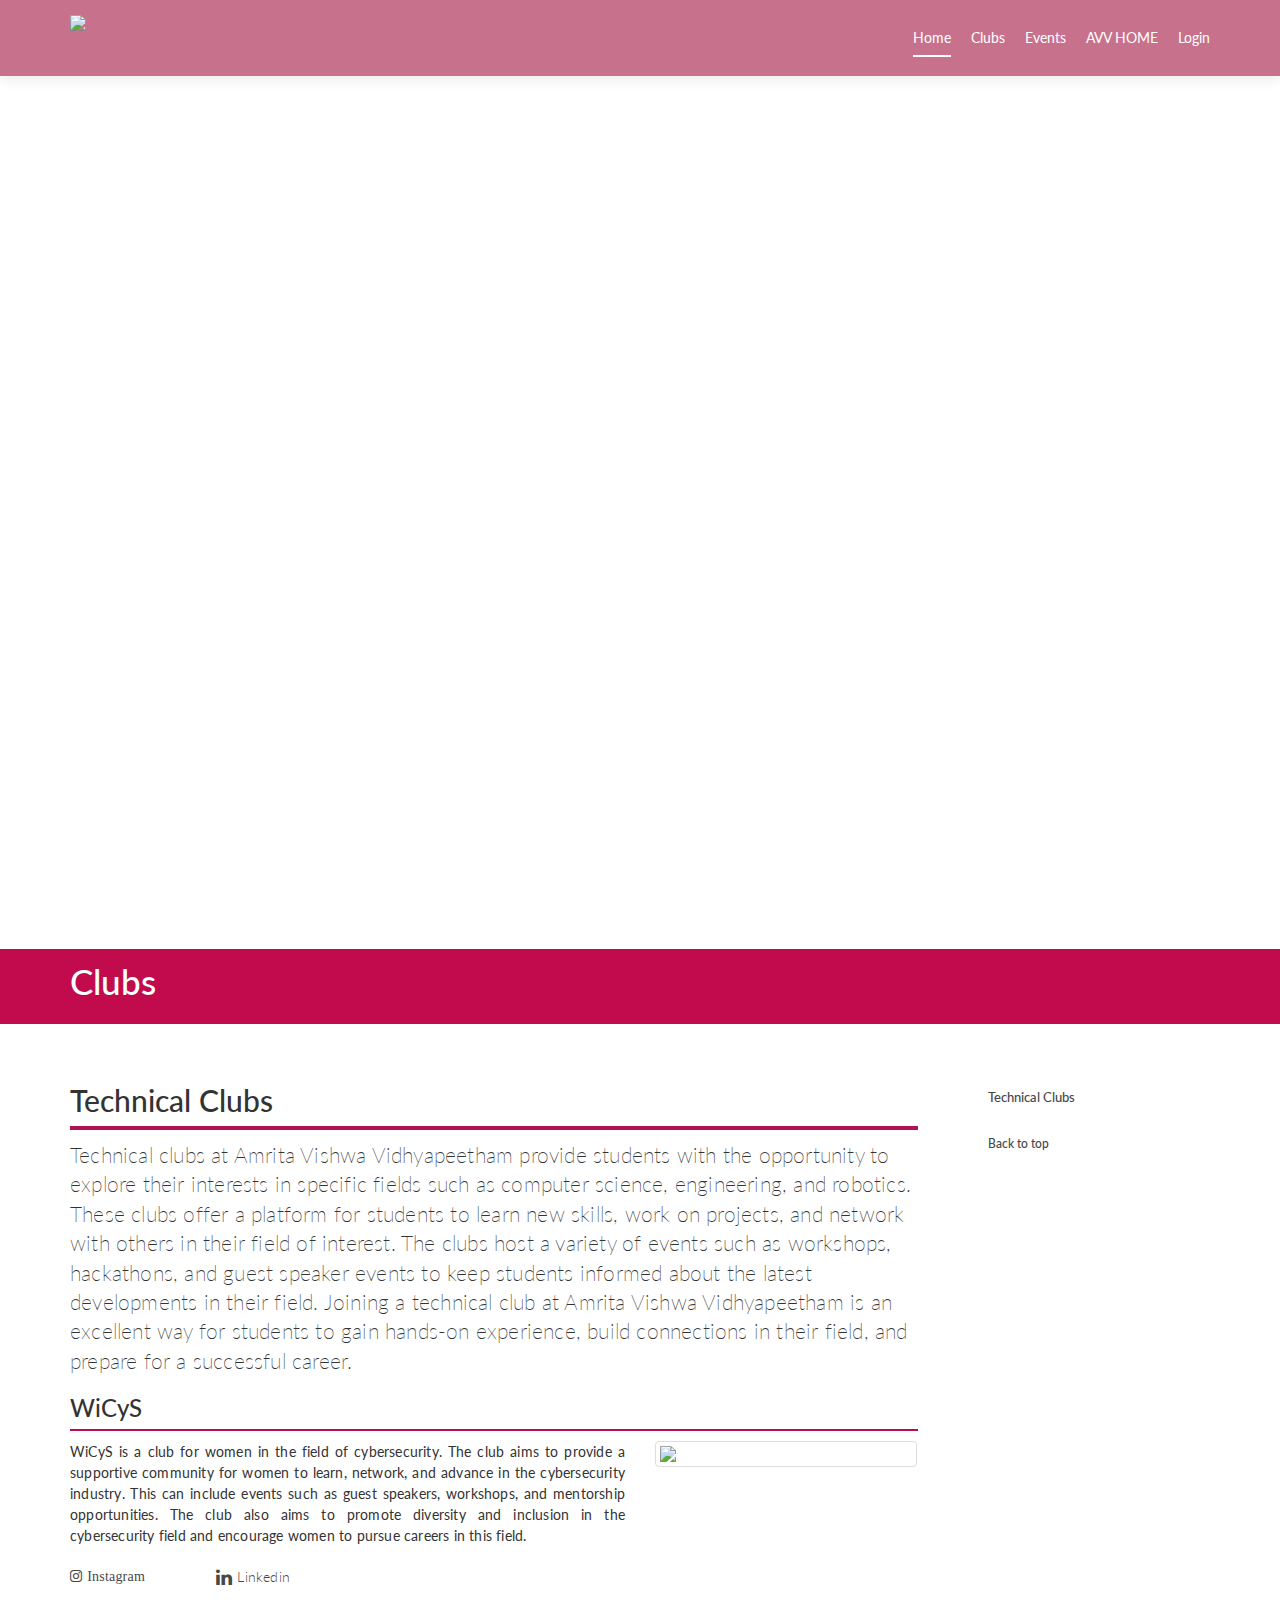
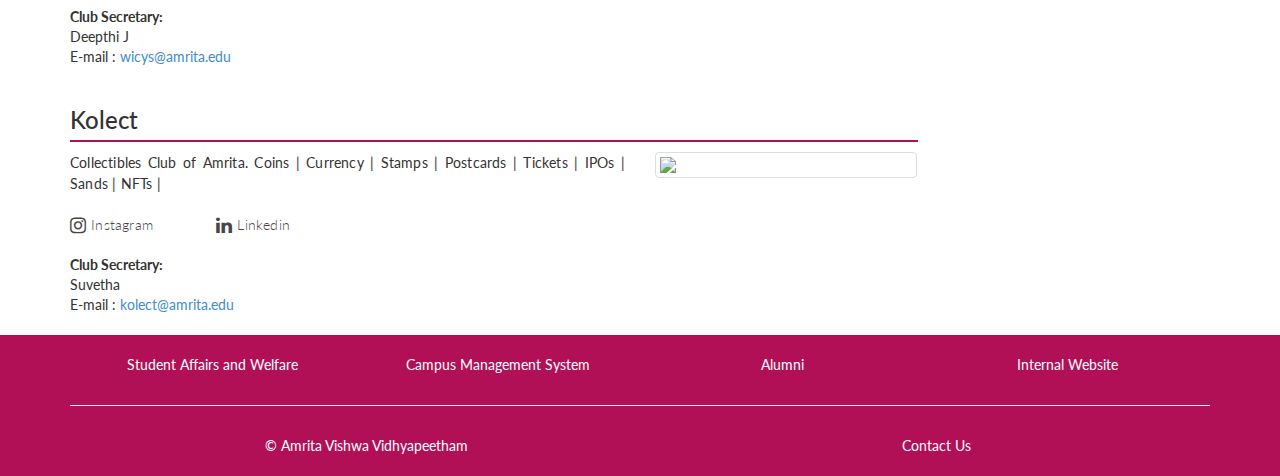
==== commit 46ab68dd: "Changed favicon" ====
--- a/Mini-Project/index.html
+++ b/Mini-Project/index.html
@@ -5,6 +5,7 @@
 	<meta charset="UTF-8" />
 	<meta name="author" content="Gokul| Suganth | Nitin" />
 	<meta name="viewport" content="width=device-width, initial-scale=1.0" />
+	<link rel="icon" type="image/x-icon" href="./images/amrita-new-favicon.ico">
 	<title>Clubs | Amrita Vishwa Vidhyapeetham</title>
 
 	<!-- =========================
@@ -61,7 +62,8 @@
 						</li>
 						<li><a href="#content">Clubs</a></li>
 						<li>
-							<a href="https://saranesh296.github.io/20CYS202-UID/Mini-Project/">Events</a>
+							<a href="https://saranesh296.github.io/20CYS202-UID/Mini-Project/"
+								target="_blank">Events</a>
 						</li>
 						<li>
 							<a href="https://www.amrita.edu/" target="_blank">AVV HOME</a>
@@ -192,10 +194,11 @@
 					<h3 id="kolect">Kolect</h3>
 					<div class="row bs-examples">
 						<div class="col-xs-8">
-							<p class="text-justify"></p>
+							<p class="text-justify">Collectibles Club of Amrita. Coins | Currency | Stamps | Postcards |
+								Tickets | IPOs | Sands | NFTs |</p>
 							<div class="row">
 								<div class="col-xs-3">
-									<a href="https://instagram.com/anveshanam_iitgn?igshid=YmMyMTA2M2Y=" target="_blank"
+									<a href="https://www.instagram.com/kolect.amrita/" target="_blank"
 										class="no-decor fb">
 										<p style="font-weight: 300">
 											<i class="fa fa-instagram fa-lg"></i><span
@@ -295,7 +298,8 @@
 							<a href="#" class="footlink">© Amrita Vishwa Vidhyapeetham</a>
 						</li>
 						<li>
-							<a href="https://intranet.cb.amrita.edu/contacts" class="footlink">Contact Us</a>
+							<a href="https://intranet.cb.amrita.edu/contacts" target="_blank" class="footlink">Contact
+								Us</a>
 						</li>
 					</ul>
 				</div>
